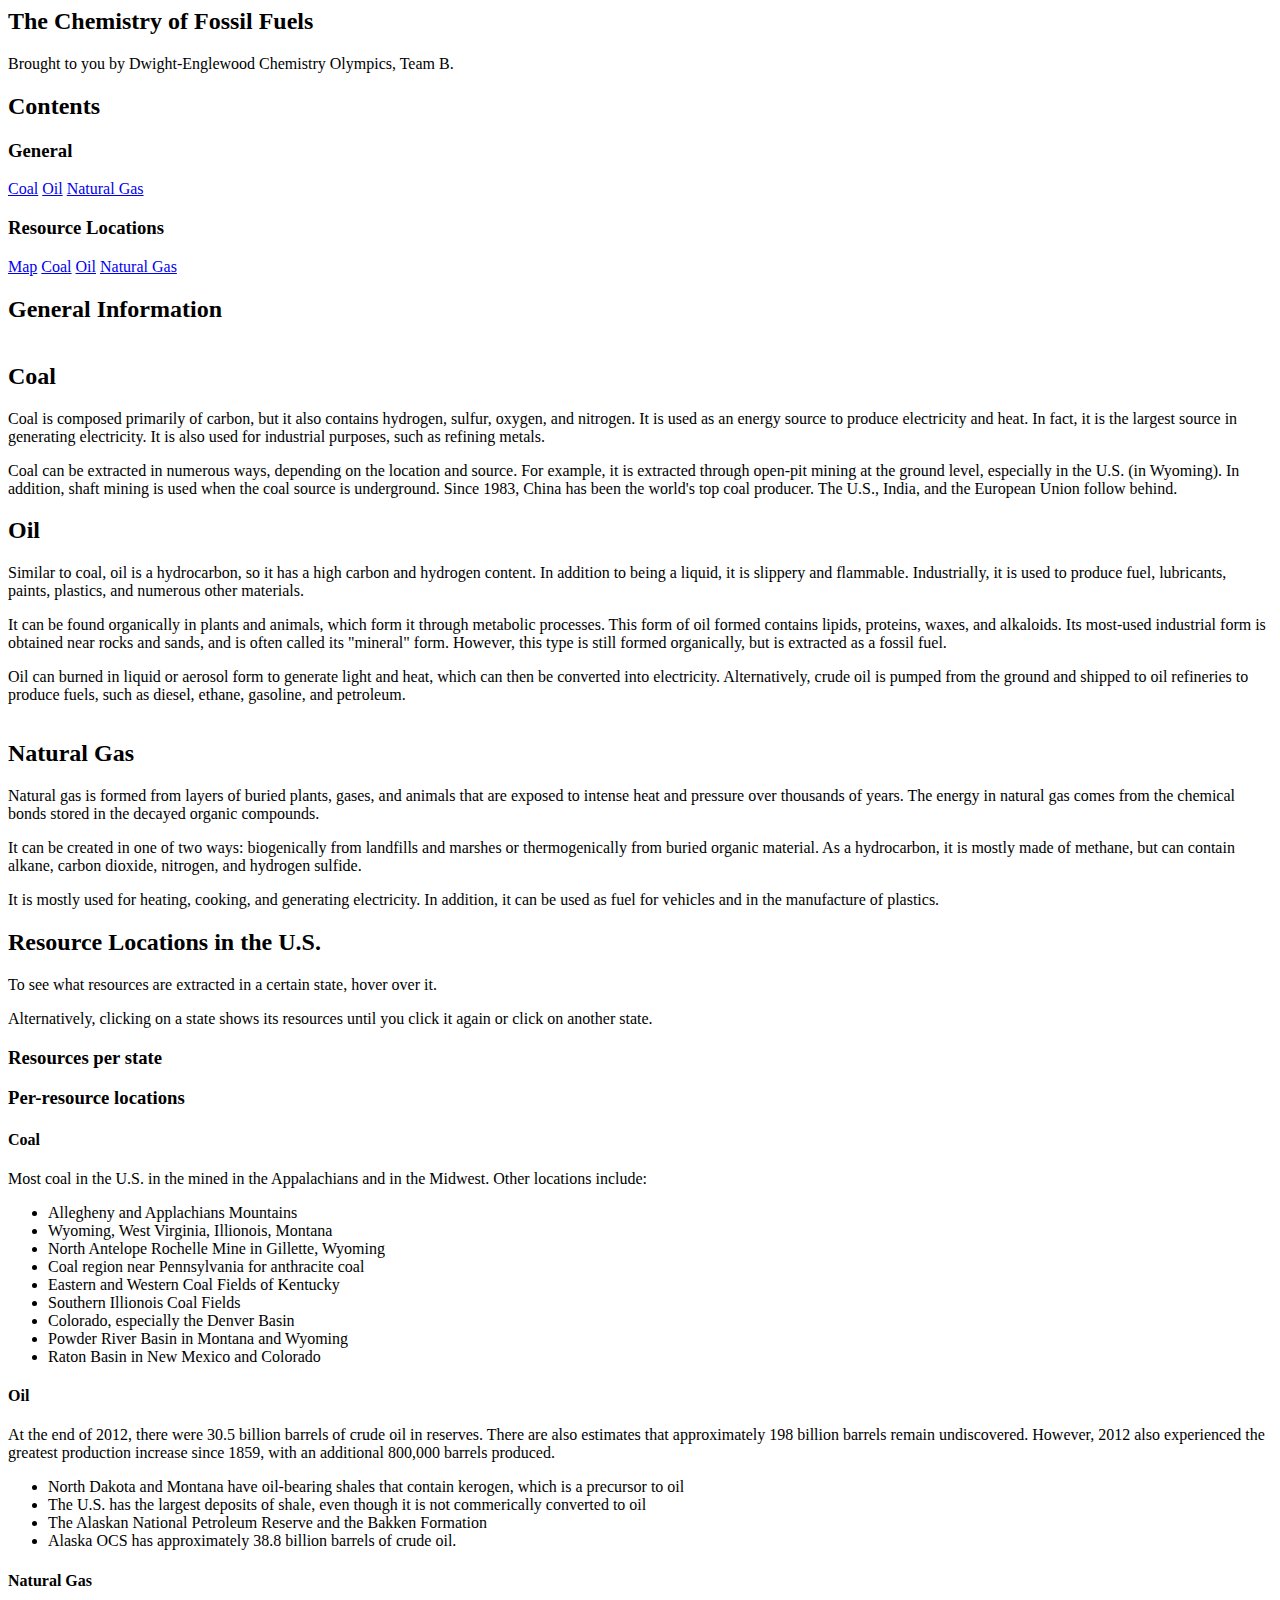
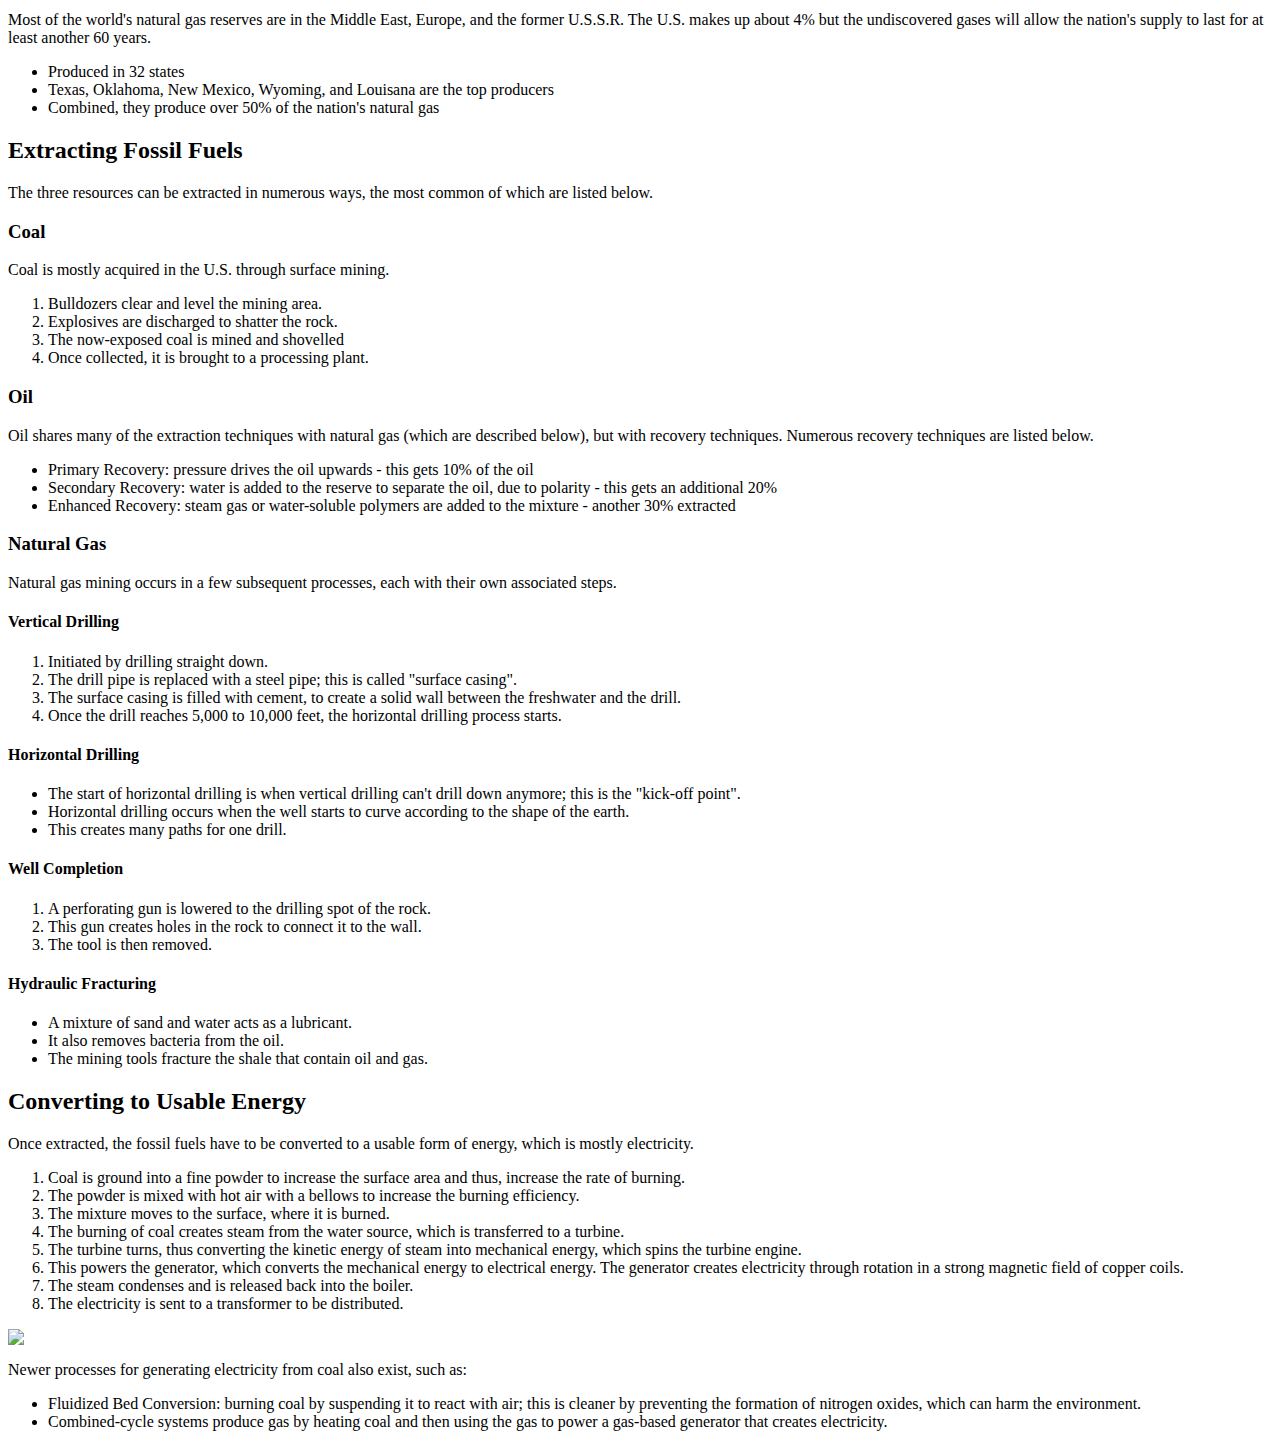
==== pages/index.html @ 3da706d2 "Added the conversion process for coal" ====
<body class="landing">
	<!-- Banner -->
	<section id="banner">
		<div class="inner">
			<h2>The Chemistry of Fossil Fuels</h2>
			<p>Brought to you by Dwight-Englewood Chemistry Olympics, Team B.</p>
		</div>
	</section>
	<section id = "contents" class = "wrapper style1">
		<div class = "container">
			<header>
				<h2>Contents</h2>
			</header>
			<section>
				<div class = "row">
					<div class = "4u 12u$(medium) contents-table float-left">
						<h3>General</h3>
						<a href = "#general-coal">Coal</a>
						<a href = "#general-oil">Oil</a>
						<a href = "#general-gas">Natural Gas</a>
					</div>
					<div class = "4u 12u$(medium) contents-table float-left">
						<h3>Resource Locations</h3>
						<a href = "#us-map">Map</a>
						<a href = "#locations-coal">Coal</a>
						<a href = "#locations-oil">Oil</a>
						<a href = "#locations-gas">Natural Gas</a>
					</div>
				</div>
			</section>
		</div>
	</section>
	<section id="general" class="wrapper style2">
		<div class="container">
			<header>
				<h2>General Information</h2>
			</header>
			<section class="spotlight left" id = "general-coal">
				<div class="row 200%">
					<div class="4u 12u$(medium)">
						<span class="image fit"><img src="images/coal-lumps.jpg" alt="" /></span>
					</div>
					<div class="8u$ 12u$(medium)">
						<h2>Coal</h2>
						<p>Coal is composed primarily of carbon, but it also contains hydrogen, sulfur, oxygen, and nitrogen.
						It is used as an energy source to produce electricity and heat. In fact, it is the largest source in generating electricity. It is also used for industrial purposes, such as refining metals.</p>
						<p>Coal can be extracted in numerous ways, depending on the location and source. For example, it is extracted through open-pit mining at the ground level, especially in the U.S. (in Wyoming). In addition, shaft mining is used when the coal source is underground. Since 1983, China has been the world's top coal producer. The U.S., India, and the European Union follow behind.</p>
					</div>
				</div>
			</section>
			<section class="spotlight right" id = "general-oil">
				<div class="row 200%">
					<div class="8u 12u$(medium)">
						<h2>Oil</h2>
						<p>Similar to coal, oil is a hydrocarbon, so it has a high carbon and hydrogen content. In addition to being a liquid, it is slippery and flammable.
						Industrially, it is used to produce fuel, lubricants, paints, plastics, and numerous other materials.</p>
						<p>It can be found organically in plants and animals, which form it through metabolic processes. This form of oil formed contains lipids, proteins, waxes, and alkaloids.
						Its most-used industrial form is obtained near rocks and sands, and is often called its "mineral" form. However, this type is still formed organically, but is extracted as a fossil fuel.</p>
						<p>Oil can burned in liquid or aerosol form to generate light and heat, which can then be converted into electricity. Alternatively, crude oil is pumped from the ground and shipped to oil refineries to produce fuels, such as diesel, ethane, gasoline, and petroleum.</p>
					</div>
					<div class="4u$ 12u$(medium) important(medium)">
						<span class="image fit"><img src="images/oil-well.jpg" alt="" /></span>
					</div>
				</div>
			</section>
			<section class="spotlight left" id = "general-gas">
				<div class="row 200%">
					<div class="4u$ 12u$(medium) important(medium)">
						<span class="image fit"><img src="images/gas-mine.jpg" alt="" /></span>
					</div>
					<div class="8u 12u$(medium)">
						<h2>Natural Gas</h2>
						<p>Natural gas is formed from layers of buried plants, gases, and animals that are exposed to intense heat and pressure over thousands of years.
						The energy in natural gas comes from the chemical bonds stored in the decayed organic compounds.</p>
						<p>It can be created in one of two ways: biogenically from landfills and marshes or thermogenically from buried organic material.
						As a hydrocarbon, it is mostly made of methane, but can contain alkane, carbon dioxide, nitrogen, and hydrogen sulfide.</p>
						<p>It is mostly used for heating, cooking, and generating electricity. In addition, it can be used as fuel for vehicles and in the manufacture of plastics.</p>
					</div>
				</div>
			</section>
		</div>
	</section>
	<section id = "locations" class = "wrapper style1">
		<div class = "container">
			<header>
				<h2>Resource Locations in the U.S.</h2>
				<p>To see what resources are extracted in a certain state, hover over it.</p>
				<p>Alternatively, clicking on a state shows its resources until you click it again or click on another state.</p>
			</header>
			<div class = "row">
				<div id = "state-info"></div>
				<div id = "us-map"></div>
			</div>
			<div class = "row">
				<h3 class = "6u float-left">Resources per state</h3>
				<h3 class = "6u float-right">Per-resource locations</h3>
			</div>
			<div class = "row">
				<div id = "state-info-all" class = "expanding-group 6u float-left"></div>
				<div id = "name-info-all" class = "6u float-right">
					<div id = "locations-coal">
						<h4>Coal</h4>
						<p>Most coal in the U.S. in the mined in the Appalachians and in the Midwest. Other locations include:</p>
						<ul>
							<li>Allegheny and Applachians Mountains</li>
							<li>Wyoming, West Virginia, Illionois, Montana</li>
							<li>North Antelope Rochelle Mine in Gillette, Wyoming</li>
							<li>Coal region near Pennsylvania for anthracite coal</li>
							<li>Eastern and Western Coal Fields of Kentucky</li>
							<li>Southern Illionois Coal Fields</li>
							<li>Colorado, especially the Denver Basin</li>
							<li>Powder River Basin in Montana and Wyoming</li>
							<li>Raton Basin in New Mexico and Colorado</li>
						</ul>
					</div>
					<div id = "locations-oil">
						<h4>Oil</h4>
						<p>At the end of 2012, there were 30.5 billion barrels of crude oil in reserves. There are also estimates that approximately 198 billion barrels remain undiscovered. However, 2012 also experienced the greatest production increase since 1859, with an additional 800,000 barrels produced.</p>
						<ul>
							<li>North Dakota and Montana have oil-bearing shales that contain kerogen, which is a precursor to oil</li>
							<li>The U.S. has the largest deposits of shale, even though it is not commerically converted to oil</li>
							<li>The Alaskan National Petroleum Reserve and the Bakken Formation</li>
							<li>Alaska OCS has approximately 38.8 billion barrels of crude oil.</li>
						</ul>
					</div>
					<div id = "locations-gas">
						<h4>Natural Gas</h4>
						<p>Most of the world's natural gas reserves are in the Middle East, Europe, and the former U.S.S.R. The U.S. makes up about 4% but the undiscovered gases will allow the nation's supply to last for at least another 60 years.</p>
						<ul>
							<li>Produced in 32 states</li>
							<li>Texas, Oklahoma, New Mexico, Wyoming, and Louisana are the top producers</li>
							<li>Combined, they produce over 50% of the nation's natural gas</li>
						</ul>
					</div>
				</div>
			</div>
		</div>
		<script src = "js/raphael-min.js"></script>
		<script src = "js/usmap.js"></script>
		<script src = "js/load-map.js"></script>
	</section>
	<section id = "extraction" class = "wrapper style3">
		<div class = "container">
			<header>
				<h2>Extracting Fossil Fuels</h2>
				<p>The three resources can be extracted in numerous ways, the most common of which are listed below.</p>
			</header>
			<section id = "extraction-coal" class = "12u">
				<h3>Coal</h3>
				<p>Coal is mostly acquired in the U.S. through surface mining.</p>
				<ol>
					<li>Bulldozers clear and level the mining area.</li>
					<li>Explosives are discharged to shatter the rock.</li>
					<li>The now-exposed coal is mined and shovelled</li>
					<li>Once collected, it is brought to a processing plant.</li>
				</ol>
			</section>
			<section id = "extraction-oil" class = "12u">
				<h3>Oil</h3>
				<p>Oil shares many of the extraction techniques with natural gas (which are described below), but with recovery techniques. Numerous recovery techniques are listed below.</p>
				<ul>
					<li>Primary Recovery: pressure drives the oil upwards - this gets 10% of the oil</li>
					<li>Secondary Recovery: water is added to the reserve to separate the oil, due to polarity - this gets an additional 20%</li>
					<li>Enhanced Recovery: steam gas or water-soluble polymers are added to the mixture - another 30% extracted</li>
				</ul>
			</section>
			<section id = "extraction-gas" class = "12u">
				<h3>Natural Gas</h3>
				<p>Natural gas mining occurs in a few subsequent processes, each with their own associated steps.</p>
				<div class = "row">
					<h4>Vertical Drilling</h4>
					<ol>
						<li>Initiated by drilling straight down.</li>
						<li>The drill pipe is replaced with a steel pipe; this is called "surface casing".</li>
						<li>The surface casing is filled with cement, to create a solid wall between the freshwater and the drill.</li>
						<li>Once the drill reaches 5,000 to 10,000 feet, the horizontal drilling process starts.</li>
					</ol>
				</div>
				<div class = "row">
					<h4>Horizontal Drilling</h4>
					<ul>
						<li>The start of horizontal drilling is when vertical drilling can't drill down anymore; this is the "kick-off point".</li>
						<li>Horizontal drilling occurs when the well starts to curve according to the shape of the earth.</li>
						<li>This creates many paths for one drill.</li>
					</ul>
				</div>
				<div class = "row">
					<h4>Well Completion</h4>
					<ol>
						<li>A perforating gun is lowered to the drilling spot of the rock.</li>
						<li>This gun creates holes in the rock to connect it to the wall.</li>
						<li>The tool is then removed.</li>
					</ol>
				</div>
				<div class = "row">
					<h4>Hydraulic Fracturing</h4>
					<ul>
						<li>A mixture of sand and water acts as a lubricant.</li>
						<li>It also removes bacteria from the oil.</li>
						<li>The mining tools fracture the shale that contain oil and gas.</li>
					</ul>
				</div>
			</section>
		</div>
	</section>
	<section id = "conversion" class = "wrapper style1">
		<div class = "container">
		<header>
			<h2>Converting to Usable Energy</h2>
			<p>Once extracted, the fossil fuels have to be converted to a usable form of energy, which is mostly electricity.</p>
			<section id = "conversion-coal" class = "12u">
				<ol>
					<li>Coal is ground into a fine powder to increase the surface area and thus, increase the rate of burning.</li>
					<li>The powder is mixed with hot air with a bellows to increase the burning efficiency.</li>
					<li>The mixture moves to the surface, where it is burned.</li>
					<li>The burning of coal creates steam from the water source, which is transferred to a turbine.</li>
					<li>The turbine turns, thus converting the kinetic energy of steam into mechanical energy, which spins the turbine engine.</li>
					<li>This powers the generator, which converts the mechanical energy to electrical energy. The generator creates electricity through rotation in a strong magnetic field of copper coils.</li>
					<li>The steam condenses and is released back into the boiler.</li>
					<li>The electricity is sent to a transformer to be distributed.</li>
				</ol>
			<img src = "images/converting-coal.jpg"/>
			<p>Newer processes for generating electricity from coal also exist, such as:</p>
			<ul>
				<li>Fluidized Bed Conversion: burning coal by suspending it to react with air; this is cleaner by preventing the formation of nitrogen oxides, which can harm the environment.</li>
				<li>Combined-cycle systems produce gas by heating coal and then using the gas to power a gas-based generator that creates electricity.</li>
			</ul>
			</section>
		</header>
		</div>
	</section>
</body>
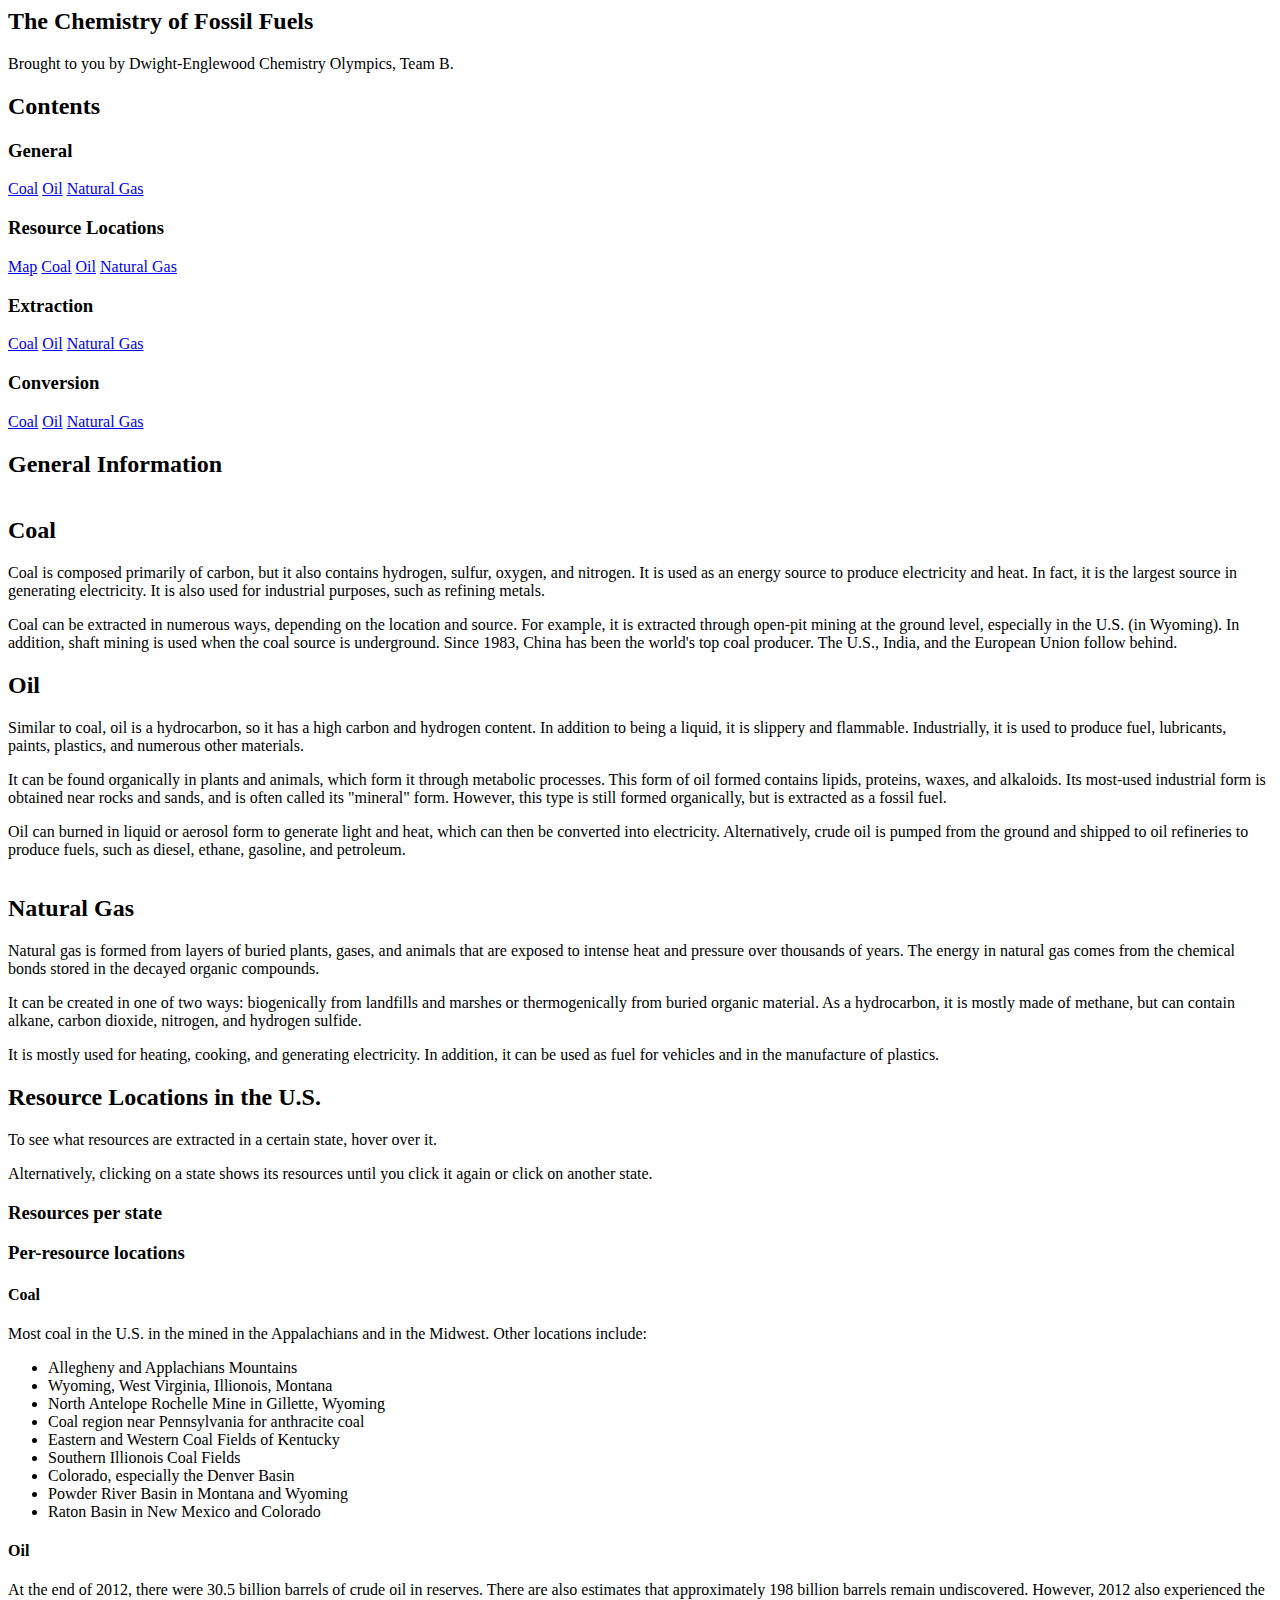
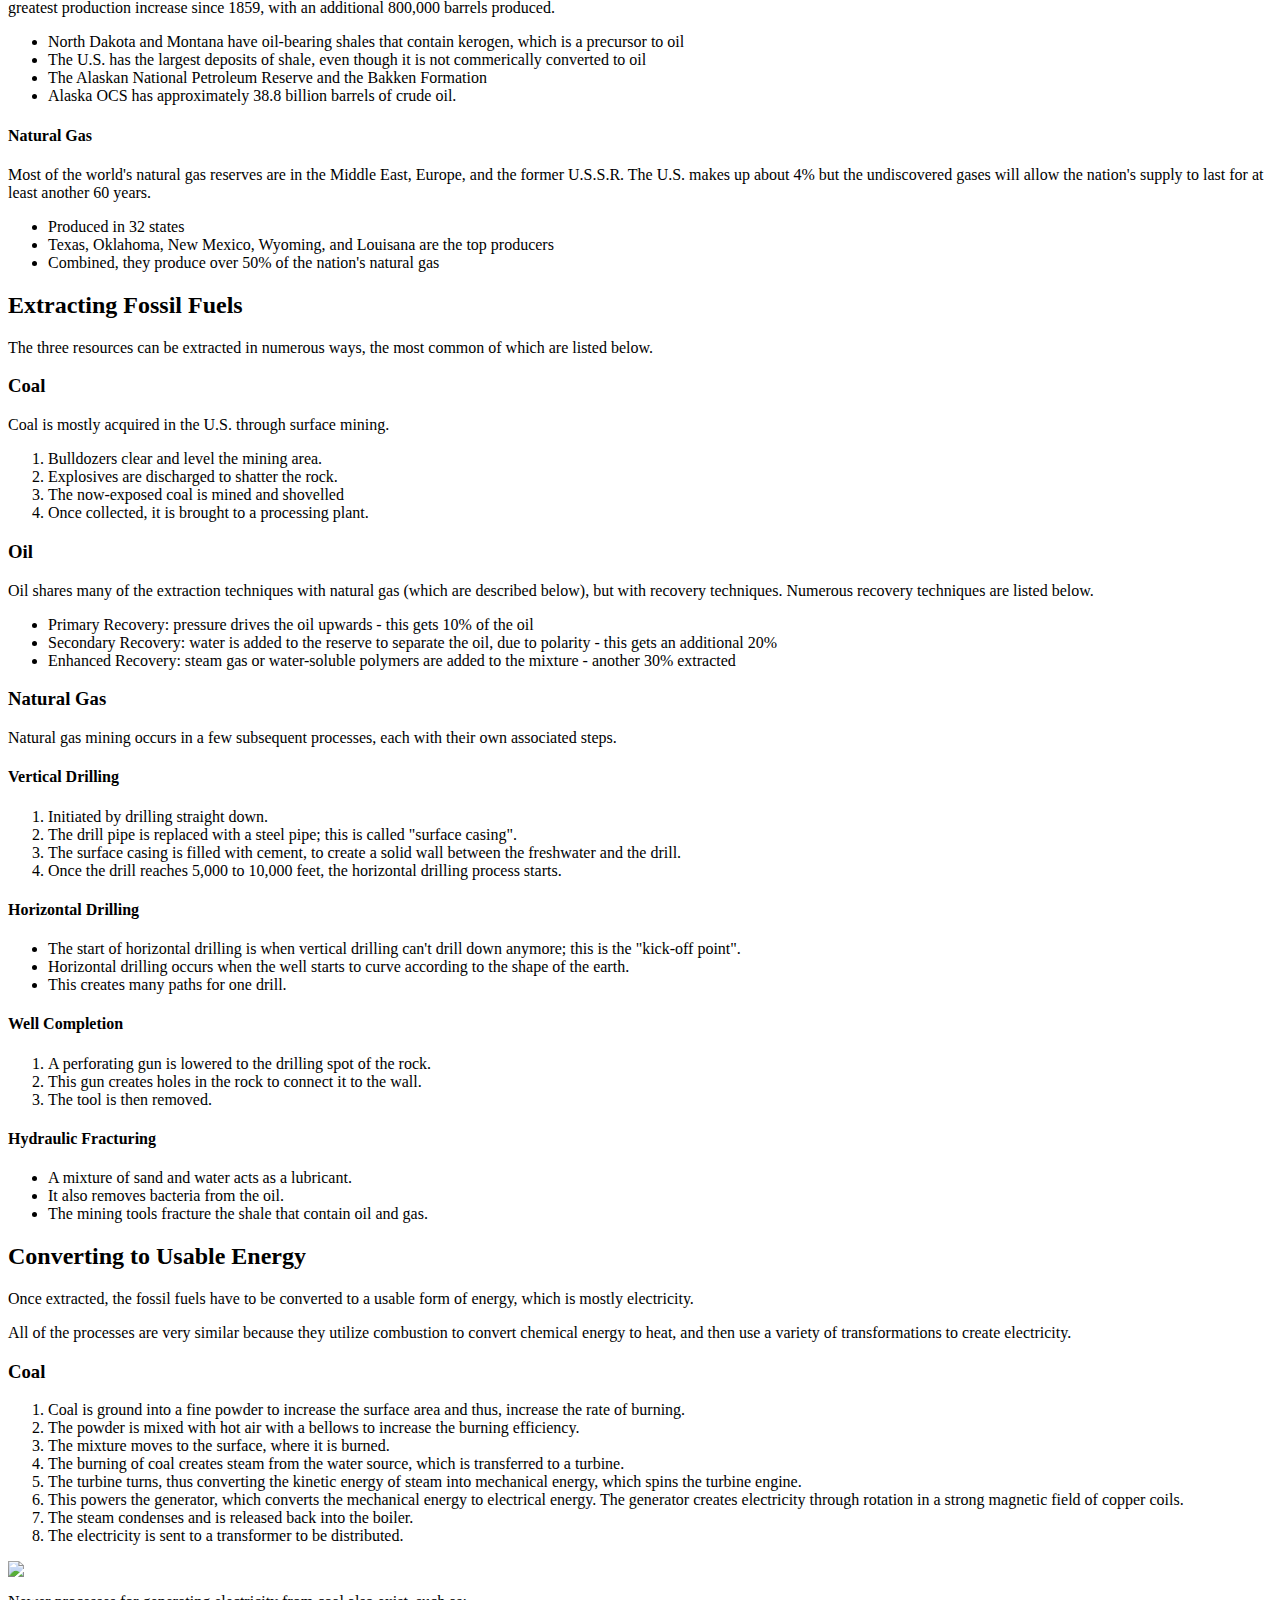
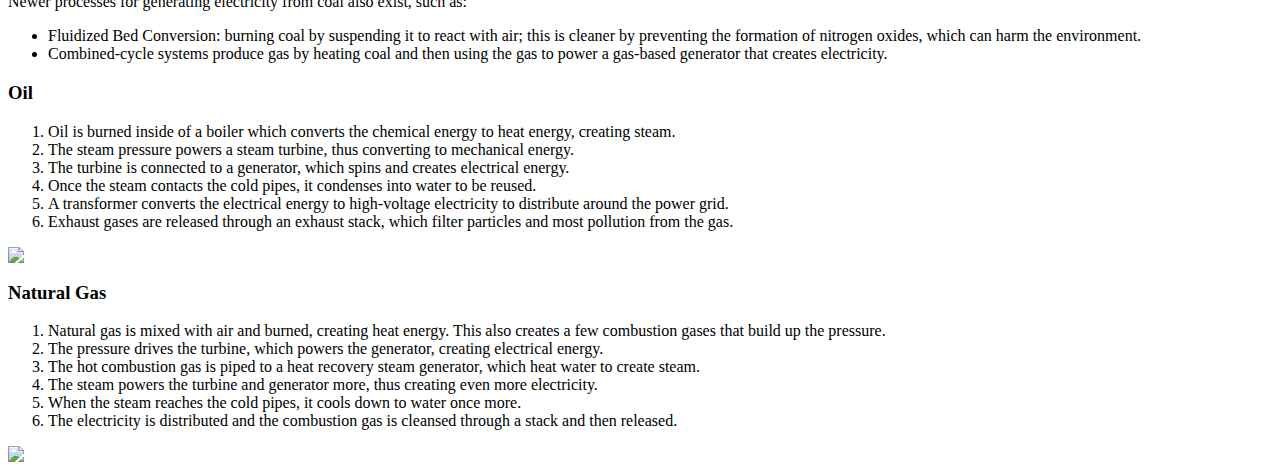
==== commit ad535252: "Finished conversion section" ====
--- a/pages/index.html
+++ b/pages/index.html
@@ -25,6 +25,20 @@
 						<a href = "#locations-coal">Coal</a>
 						<a href = "#locations-oil">Oil</a>
 						<a href = "#locations-gas">Natural Gas</a>
+					</div>
+					<div class = "4u 12u$(medium) contents-table float-left">
+						<h3>Extraction</h3>
+						<a href="#extraction-coal">Coal</a>
+						<a href="#extraction-oil">Oil</a>
+						<a href="#extraction-gas">Natural Gas</a>
+					</div>
+				</div>
+				<div class = "row">
+					<div class = "4u 12u$(medium) contents-table float-left">
+						<h3>Conversion</h3>
+						<a href="#conversion-coal">Coal</a>
+						<a href="#conversion-oil">Oil</a>
+						<a href="#conversion-gas">Natural Gas</a>
 					</div>
 				</div>
 			</section>
@@ -208,7 +222,9 @@
 		<header>
 			<h2>Converting to Usable Energy</h2>
 			<p>Once extracted, the fossil fuels have to be converted to a usable form of energy, which is mostly electricity.</p>
+			<p>All of the processes are very similar because they utilize combustion to convert chemical energy to heat, and then use a variety of transformations to create electricity.</p>
 			<section id = "conversion-coal" class = "12u">
+				<h3>Coal</h4>
 				<ol>
 					<li>Coal is ground into a fine powder to increase the surface area and thus, increase the rate of burning.</li>
 					<li>The powder is mixed with hot air with a bellows to increase the burning efficiency.</li>
@@ -219,12 +235,36 @@
 					<li>The steam condenses and is released back into the boiler.</li>
 					<li>The electricity is sent to a transformer to be distributed.</li>
 				</ol>
-			<img src = "images/converting-coal.jpg"/>
-			<p>Newer processes for generating electricity from coal also exist, such as:</p>
-			<ul>
-				<li>Fluidized Bed Conversion: burning coal by suspending it to react with air; this is cleaner by preventing the formation of nitrogen oxides, which can harm the environment.</li>
-				<li>Combined-cycle systems produce gas by heating coal and then using the gas to power a gas-based generator that creates electricity.</li>
-			</ul>
+				<img src = "images/converting-coal.jpg"/>
+				<p>Newer processes for generating electricity from coal also exist, such as:</p>
+				<ul>
+					<li>Fluidized Bed Conversion: burning coal by suspending it to react with air; this is cleaner by preventing the formation of nitrogen oxides, which can harm the environment.</li>
+					<li>Combined-cycle systems produce gas by heating coal and then using the gas to power a gas-based generator that creates electricity.</li>
+				</ul>
+			</section>
+			<section id = "conversion-oil" class = "12u">
+				<h3>Oil</h3>
+				<ol>
+					<li>Oil is burned inside of a boiler which converts the chemical energy to heat energy, creating steam.</li>
+					<li>The steam pressure powers a steam turbine, thus converting to mechanical energy.</li>
+					<li>The turbine is connected to a generator, which spins and creates electrical energy.</li>
+					<li>Once the steam contacts the cold pipes, it condenses into water to be reused.</li>
+					<li>A transformer converts the electrical energy to high-voltage electricity to distribute around the power grid.</li>
+					<li>Exhaust gases are released through an exhaust stack, which filter particles and most pollution from the gas.</li>
+				</ol>
+				<img src = "images/converting-oil.png"/>
+			</section>
+			<section id = "conversion-gas" class = "12u">
+				<h3>Natural Gas</h3>
+				<ol>
+					<li>Natural gas is mixed with air and burned, creating heat energy. This also creates a few combustion gases that build up the pressure.</li>
+					<li>The pressure drives the turbine, which powers the generator, creating electrical energy.</li>
+					<li>The hot combustion gas is piped to a heat recovery steam generator, which heat water to create steam.</li>
+					<li>The steam powers the turbine and generator more, thus creating even more electricity.</li>
+					<li>When the steam reaches the cold pipes, it cools down to water once more.</li>
+					<li>The electricity is distributed and the combustion gas is cleansed through a stack and then released.</li>
+				</ol>
+				<img src = "images/converting-gas.jpg"/>
 			</section>
 		</header>
 		</div>
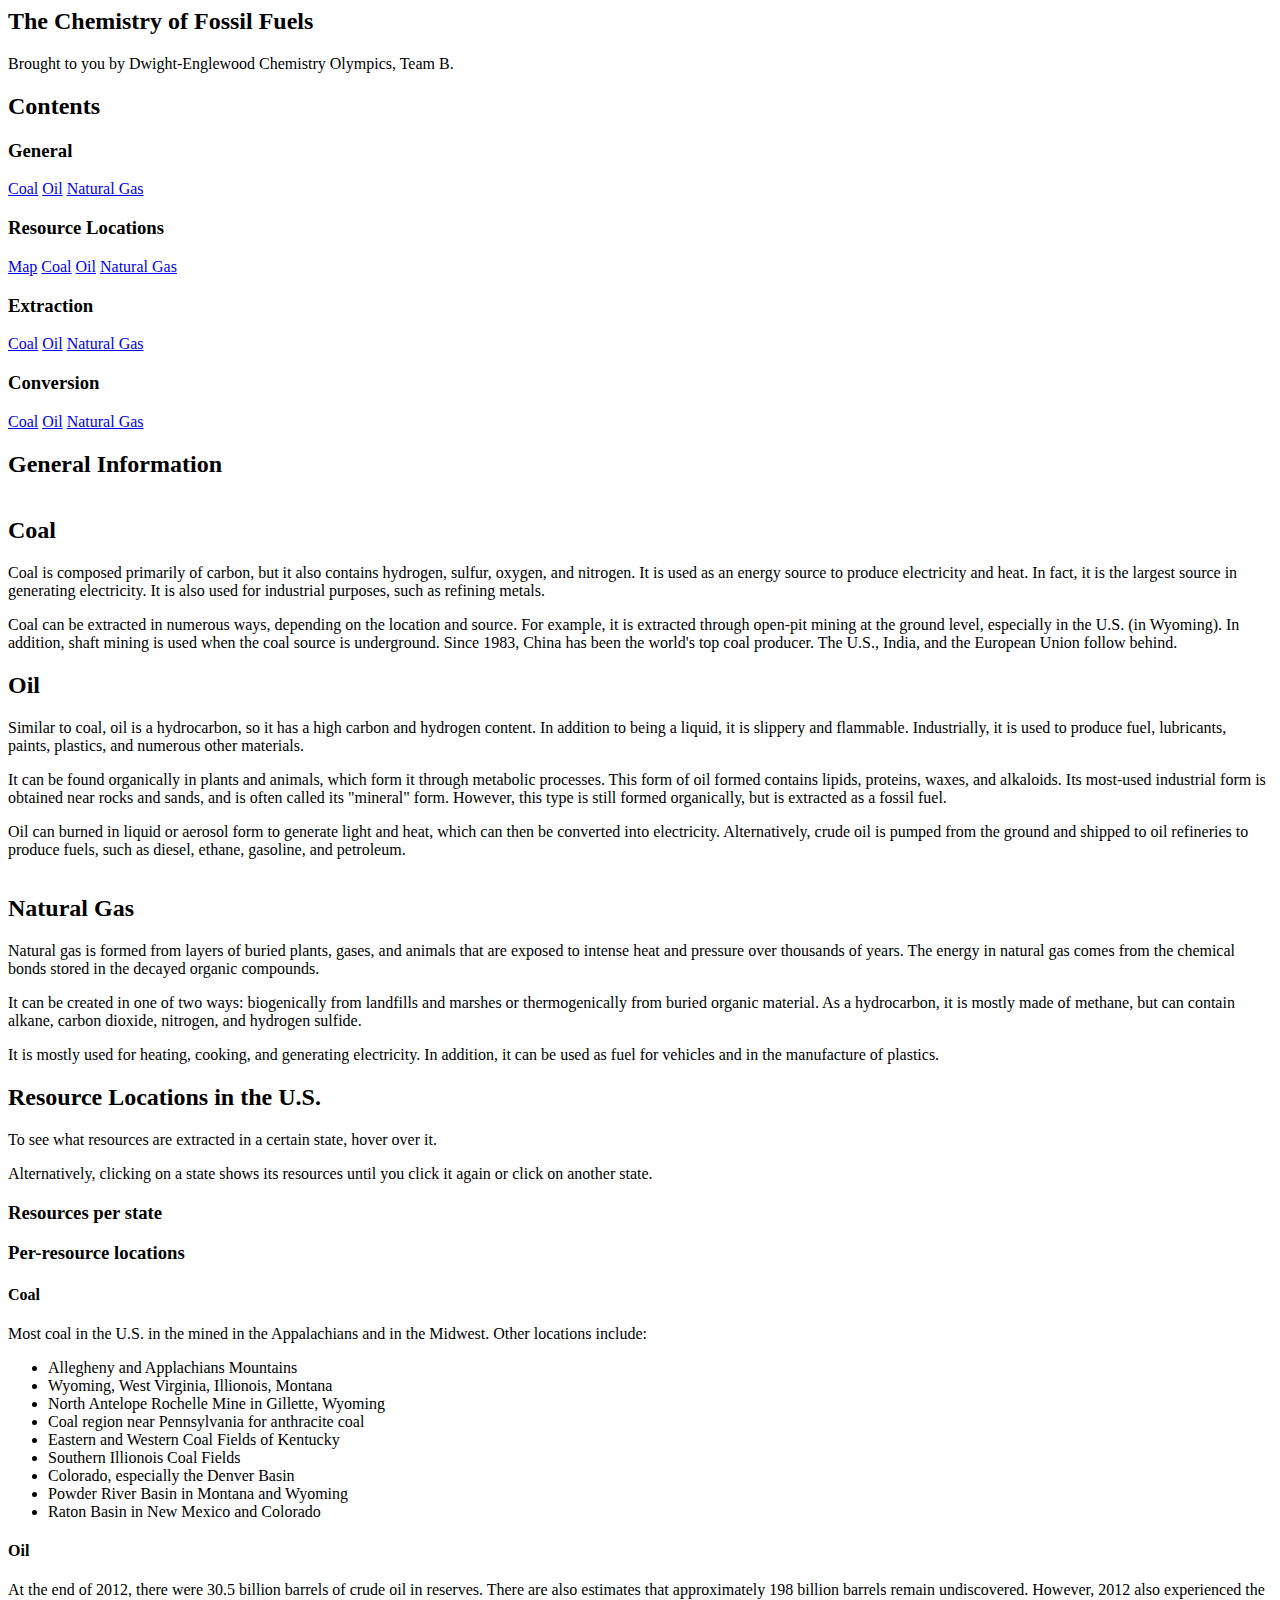
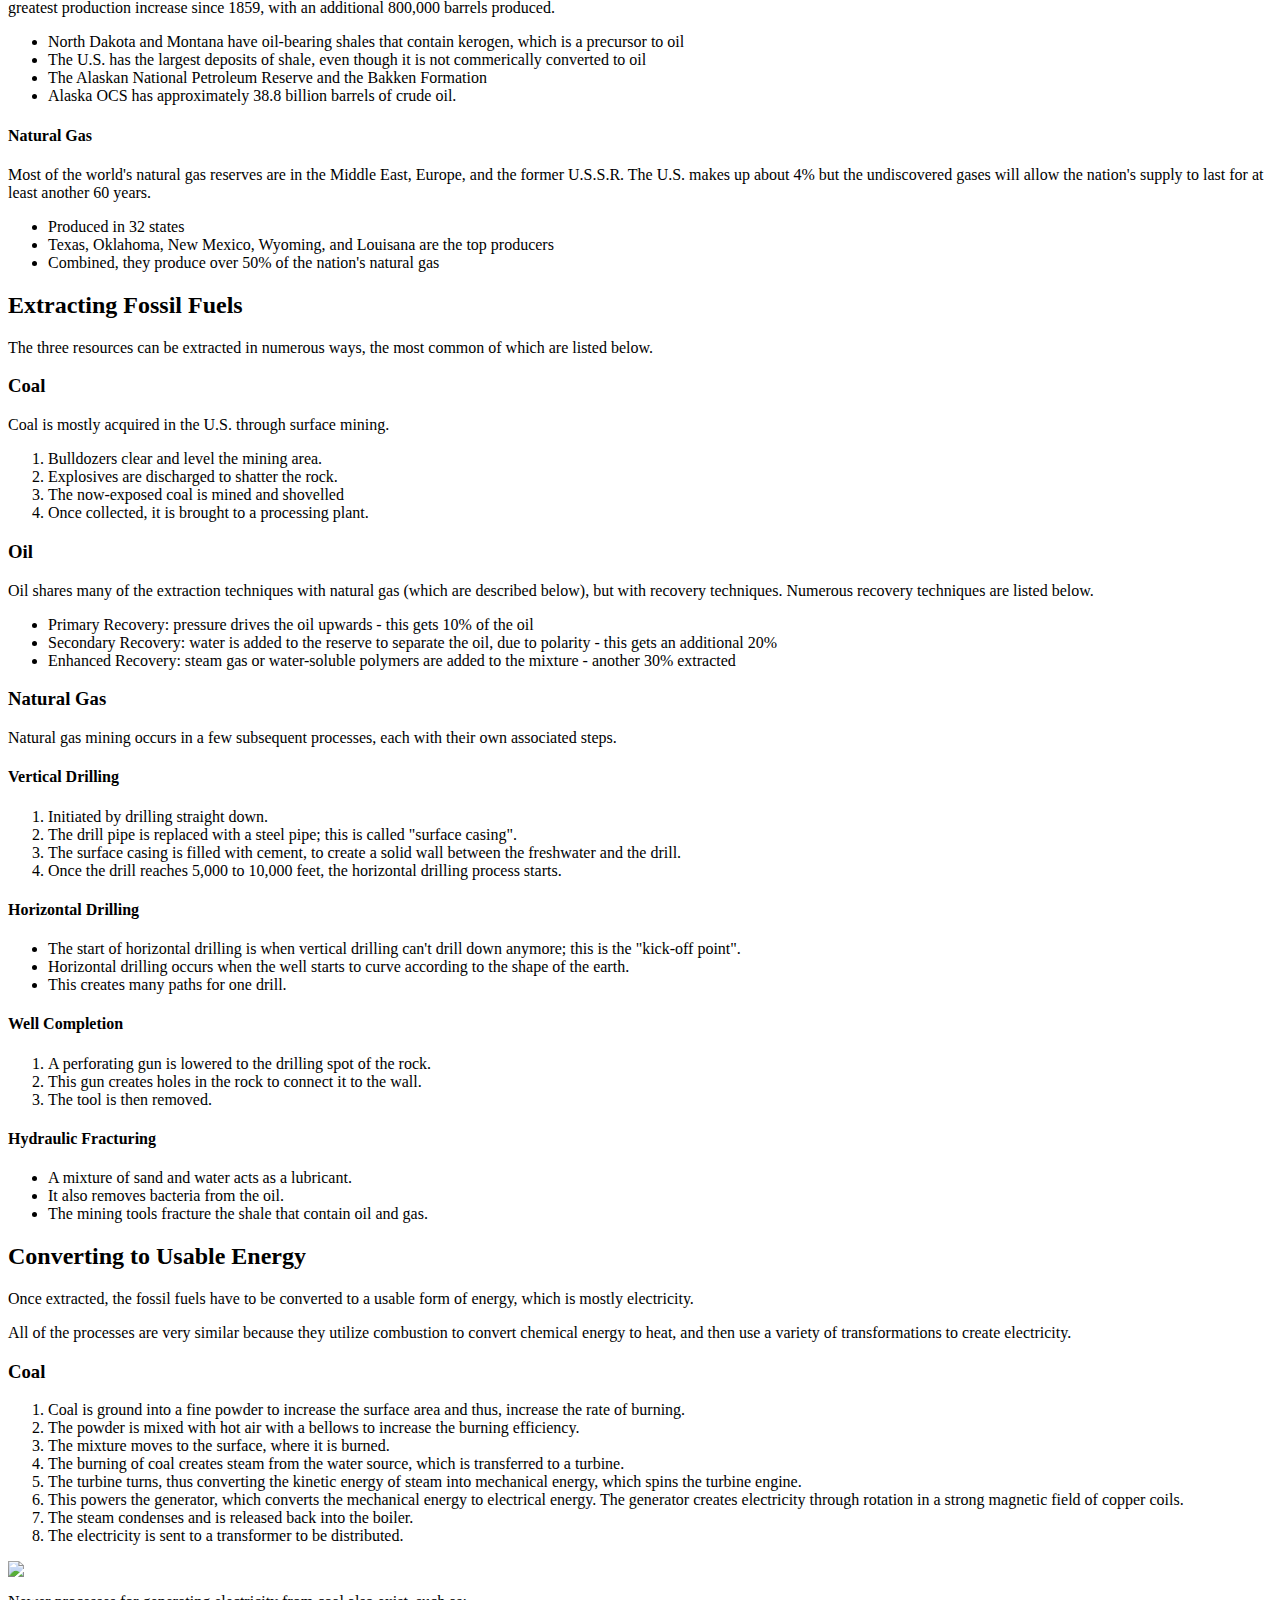
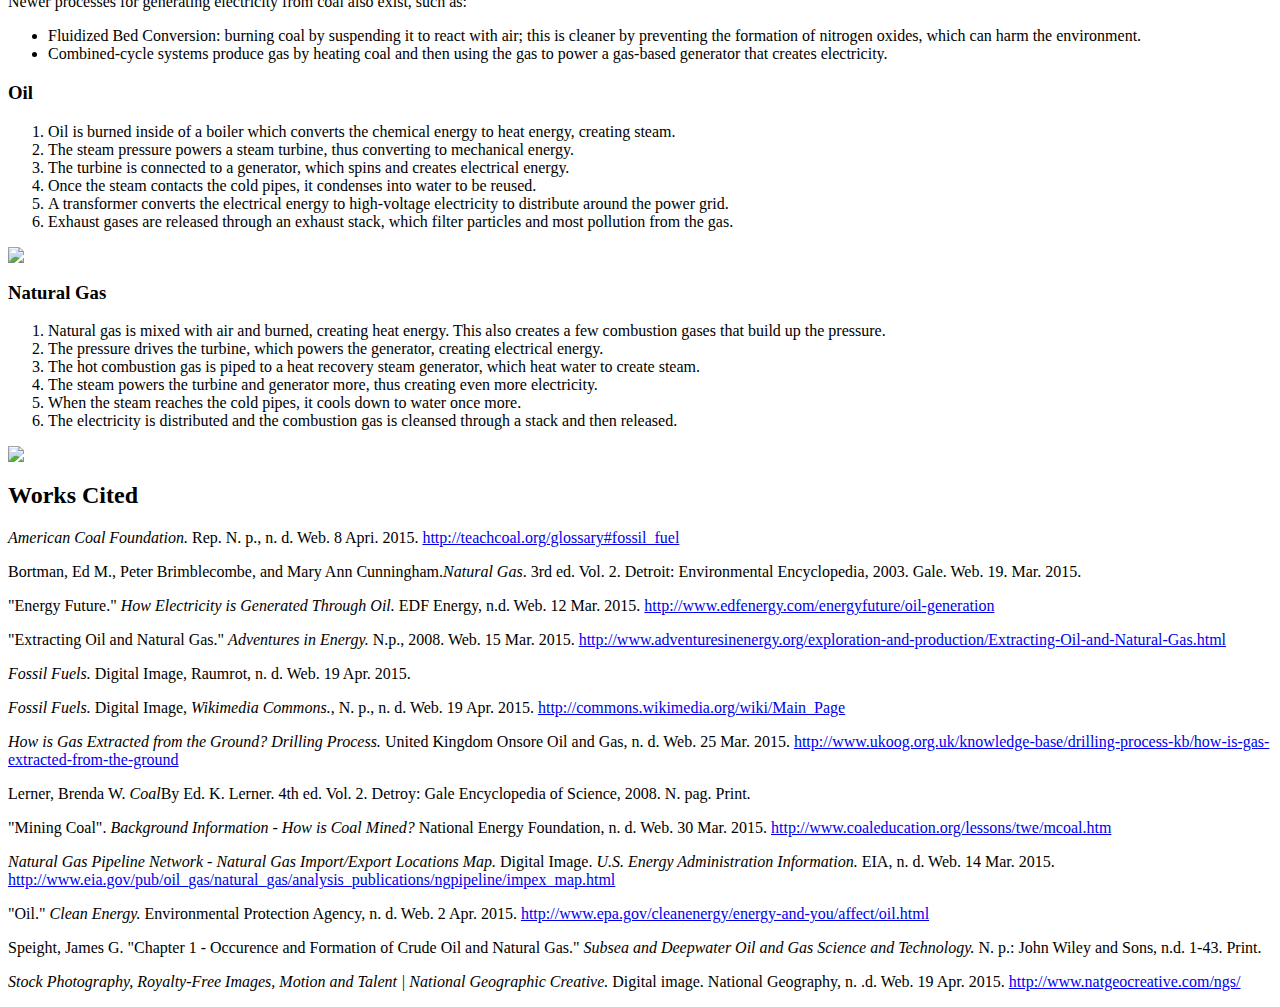
==== commit 8bf91a60: "Added bibliography to the bottom" ====
--- a/pages/index.html
+++ b/pages/index.html
@@ -269,4 +269,36 @@
 		</header>
 		</div>
 	</section>
+	<section id = "bibliography" class = "wrapper style4">
+		<div class = "container">
+			<header>
+				<h2>Works Cited</h2>
+			</header>
+			<p class="citation"><i>American Coal Foundation.</i> Rep. N. p., n. d. Web. 8 Apri. 2015. <a href = "http://teachcoal.org/glossary#fossil_fuel">http://teachcoal.org/glossary#fossil_fuel</a></p>
+
+			<p class="citation">Bortman, Ed M., Peter Brimblecombe, and Mary Ann Cunningham.<i>Natural Gas</i>. 3rd ed. Vol. 2. Detroit: Environmental Encyclopedia, 2003. Gale. Web. 19. Mar. 2015.</p>
+
+			<p class="citation">"Energy Future." <i>How Electricity is Generated Through Oil.</i> EDF Energy, n.d. Web. 12 Mar. 2015. <a href = "http://www.edfenergy.com/energyfuture/oil-generation">http://www.edfenergy.com/energyfuture/oil-generation</a></p>
+
+			<p class="citation">"Extracting Oil and Natural Gas." <i>Adventures in Energy.</i> N.p., 2008. Web. 15 Mar. 2015. <a href = "http://www.adventuresinenergy.org/exploration-and-production/Extracting-Oil-and-Natural-Gas.html">http://www.adventuresinenergy.org/exploration-and-production/Extracting-Oil-and-Natural-Gas.html</a></p>
+
+			<p class="citation"><i>Fossil Fuels.</i> Digital Image, Raumrot, n. d. Web. 19 Apr. 2015.</p>
+
+			<p class="citation"><i>Fossil Fuels.</i> Digital Image, <i>Wikimedia Commons.</i>, N. p., n. d. Web. 19 Apr. 2015. <a href = "http://commons.wikimedia.org/wiki/Main_Page">http://commons.wikimedia.org/wiki/Main_Page</a></p>
+
+			<p class="citation"><i>How is Gas Extracted from the Ground? Drilling Process.</i> United Kingdom Onsore Oil and Gas, n. d. Web. 25 Mar. 2015. <a href = "http://www.ukoog.org.uk/knowledge-base/drilling-process-kb/how-is-gas-extracted-from-the-ground">http://www.ukoog.org.uk/knowledge-base/drilling-process-kb/how-is-gas-extracted-from-the-ground</a></p>
+
+			<p class="citation">Lerner, Brenda W. <i>Coal</i>By Ed. K. Lerner. 4th ed. Vol. 2. Detroy: Gale Encyclopedia of Science, 2008. N. pag. Print.</p>
+
+			<p class="citation">"Mining Coal". <i>Background Information - How is Coal Mined?</i> National Energy Foundation, n. d. Web. 30 Mar. 2015. <a href ="http://www.coaleducation.org/lessons/twe/mcoal.htm">http://www.coaleducation.org/lessons/twe/mcoal.htm</a></p>
+
+			<p class="citation"><i>Natural Gas Pipeline Network - Natural Gas Import/Export Locations Map.</i> Digital Image. <i>U.S. Energy Administration Information.</i> EIA, n. d. Web. 14 Mar. 2015. <a href="http://www.eia.gov/pub/oil_gas/natural_gas/analysis_publications/ngpipeline/impex_map.html">http://www.eia.gov/pub/oil_gas/natural_gas/analysis_publications/ngpipeline/impex_map.html</a></p>
+
+			<p class="citation">"Oil." <i>Clean Energy.</i> Environmental Protection Agency, n. d. Web. 2 Apr. 2015. <a href="http://www.epa.gov/cleanenergy/energy-and-you/affect/oil.html">http://www.epa.gov/cleanenergy/energy-and-you/affect/oil.html</a></p>
+
+			<p class="citation">Speight, James G. "Chapter 1 - Occurence and Formation of Crude Oil and Natural Gas." <i>Subsea and Deepwater Oil and Gas Science and Technology.</i> N. p.: John Wiley and Sons, n.d. 1-43. Print.</p>
+
+			<p class="citation"><i>Stock Photography, Royalty-Free Images, Motion and Talent | National Geographic Creative.</i> Digital image. National Geography, n. .d. Web. 19 Apr. 2015. <a href="http://www.natgeocreative.com/ngs/">http://www.natgeocreative.com/ngs/</a></p>
+		</div>
+	</section>
 </body>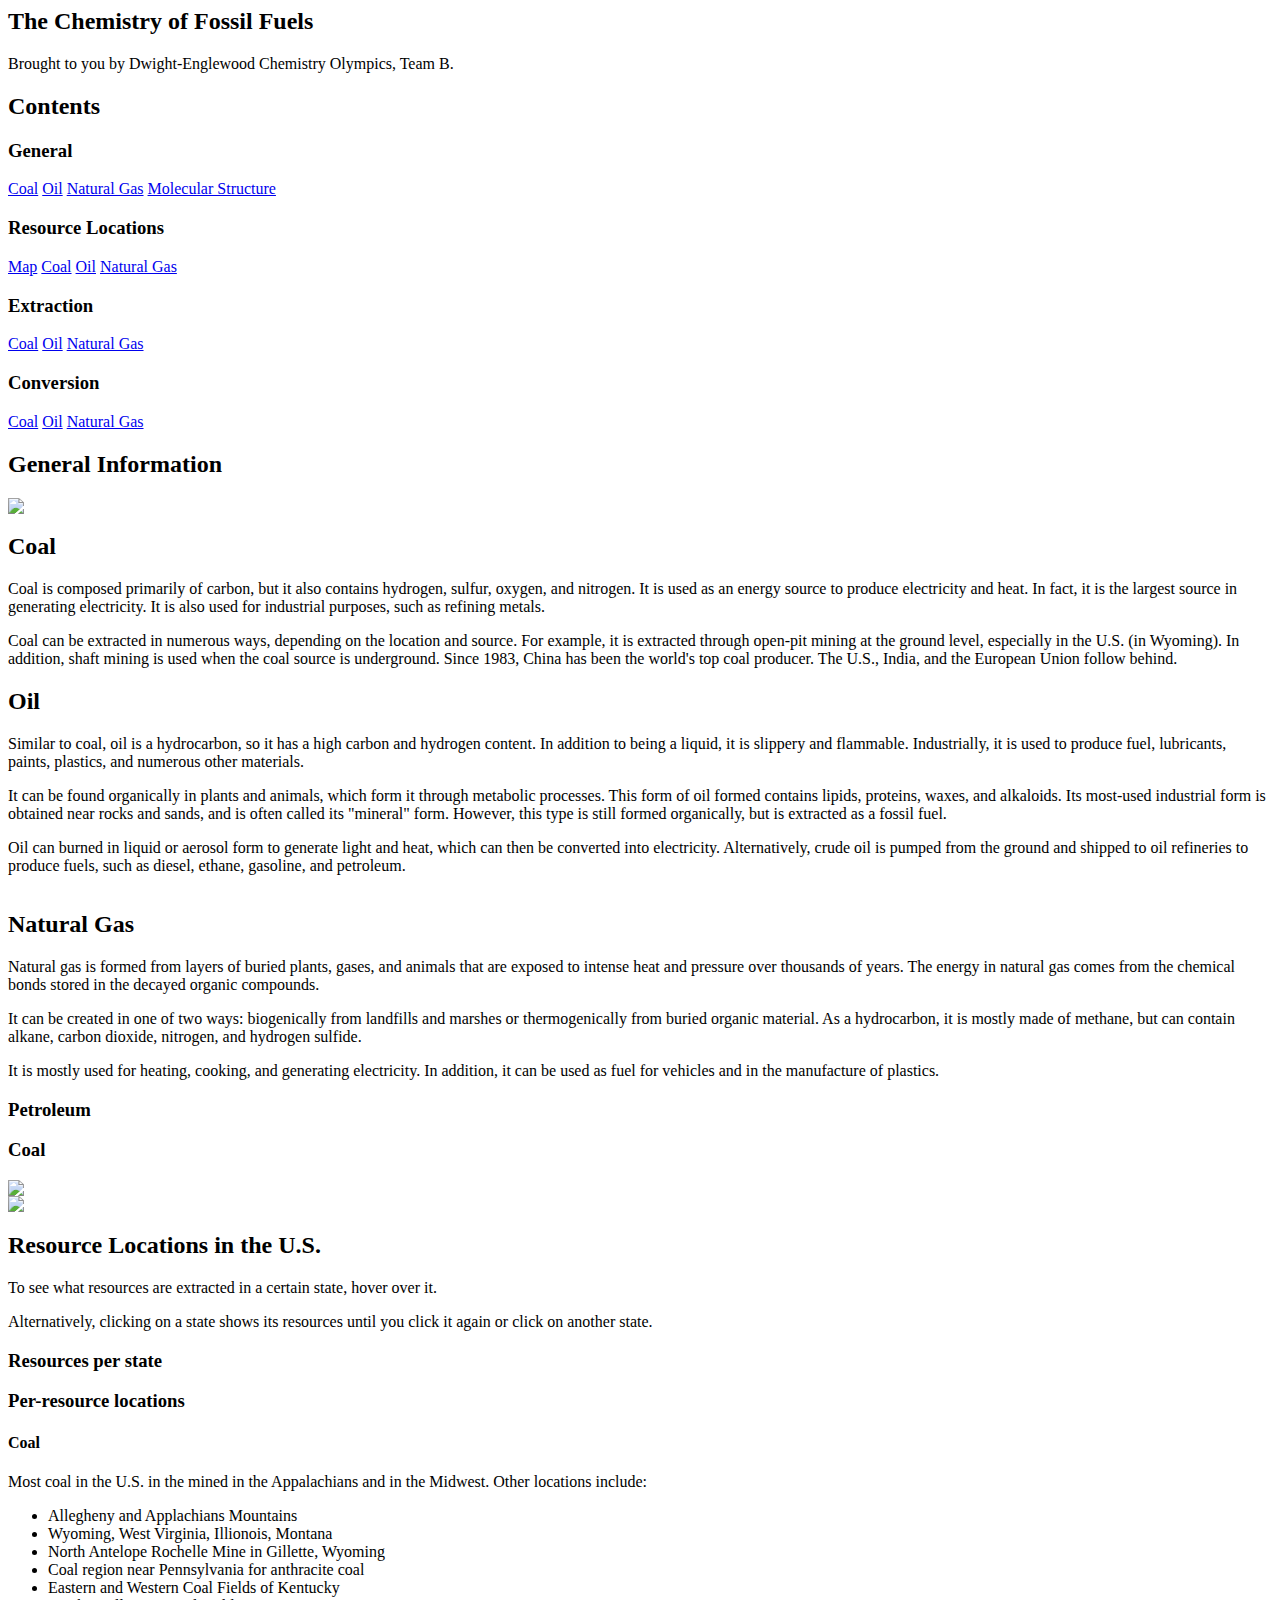
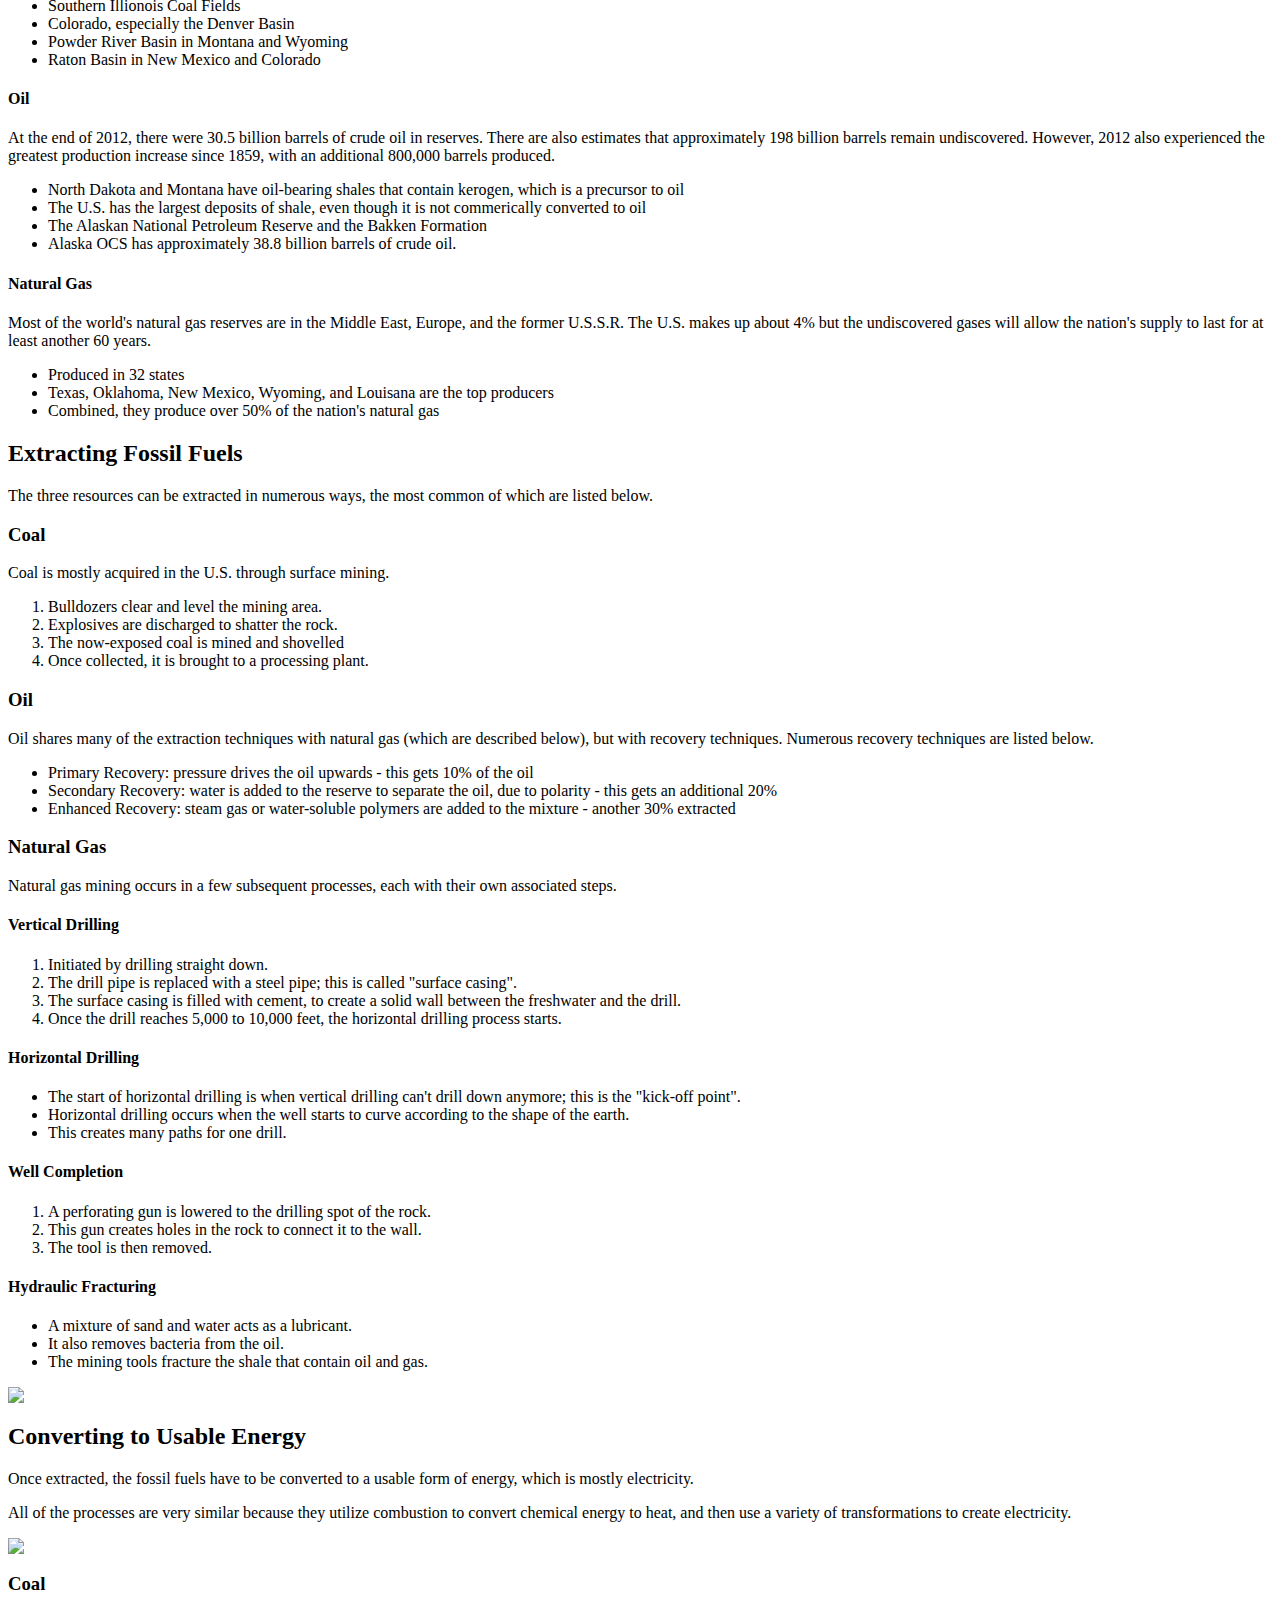
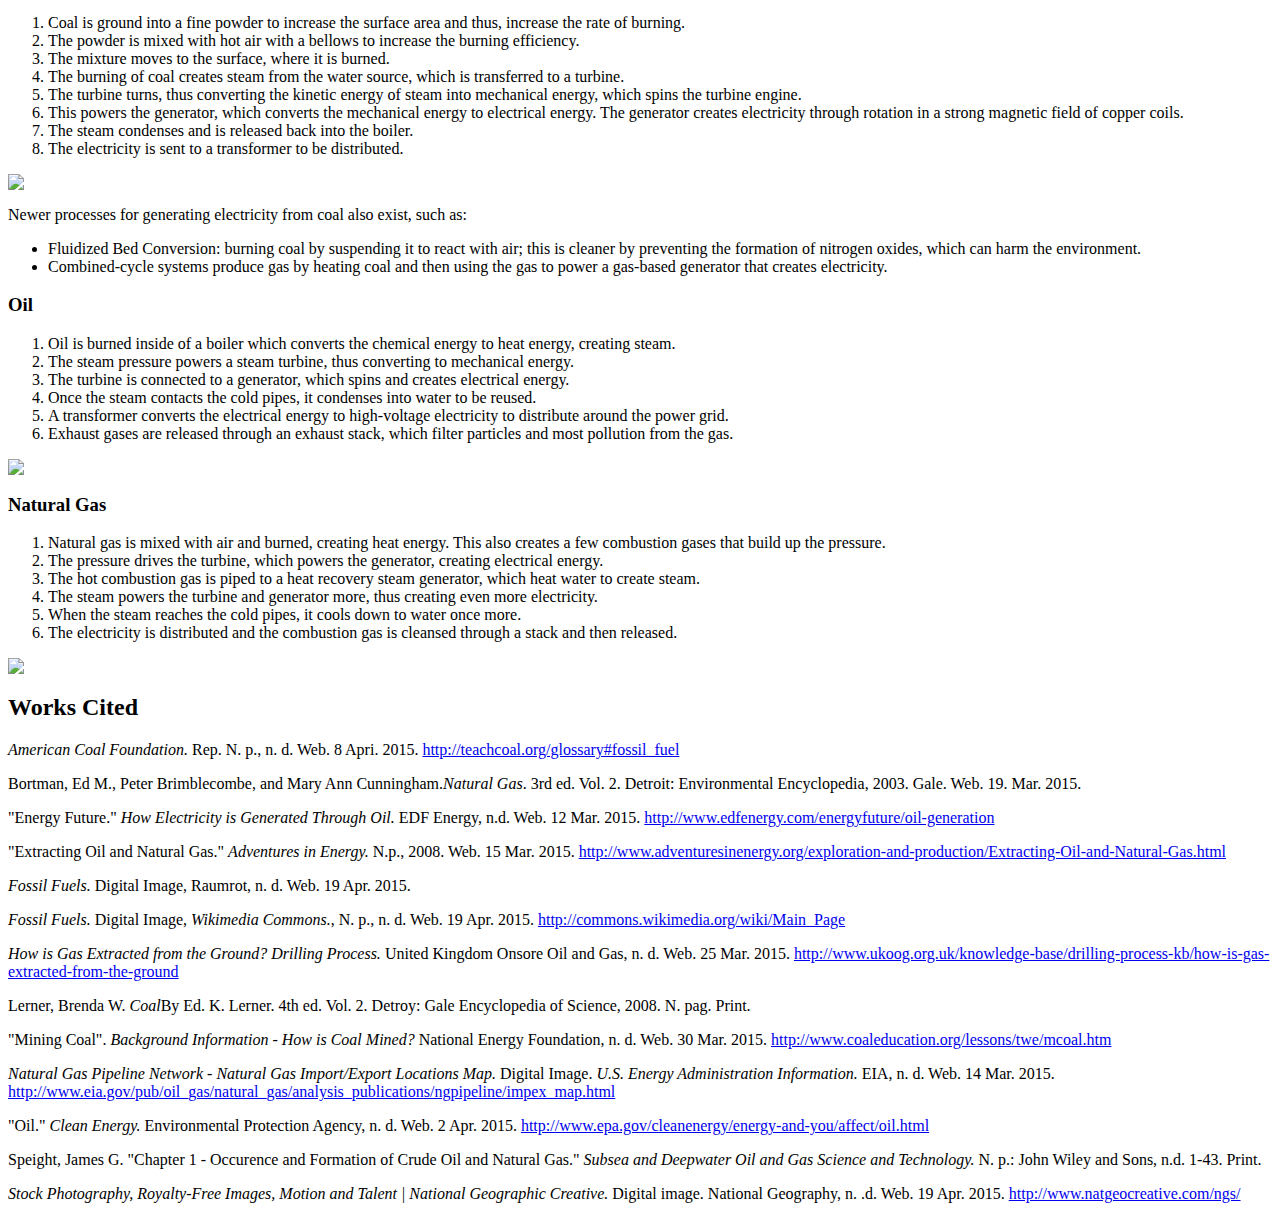
==== commit db0fa681: "Add final images of molecules and polish up any blemishes" ====
--- a/pages/index.html
+++ b/pages/index.html
@@ -18,6 +18,7 @@
 						<a href = "#general-coal">Coal</a>
 						<a href = "#general-oil">Oil</a>
 						<a href = "#general-gas">Natural Gas</a>
+						<a href="#molecular-structure">Molecular Structure</a>
 					</div>
 					<div class = "4u 12u$(medium) contents-table float-left">
 						<h3>Resource Locations</h3>
@@ -52,7 +53,7 @@
 			<section class="spotlight left" id = "general-coal">
 				<div class="row 200%">
 					<div class="4u 12u$(medium)">
-						<span class="image fit"><img src="images/coal-lumps.jpg" alt="" /></span>
+						<span class="image fit"><img src="images/coal-lumps.jpg"/></span>
 					</div>
 					<div class="8u$ 12u$(medium)">
 						<h2>Coal</h2>
@@ -89,6 +90,20 @@
 						<p>It can be created in one of two ways: biogenically from landfills and marshes or thermogenically from buried organic material.
 						As a hydrocarbon, it is mostly made of methane, but can contain alkane, carbon dioxide, nitrogen, and hydrogen sulfide.</p>
 						<p>It is mostly used for heating, cooking, and generating electricity. In addition, it can be used as fuel for vehicles and in the manufacture of plastics.</p>
+					</div>
+				</div>
+			</section>
+			<section class="spotlight" id = "molecular-structure">
+				<div class = "row">
+					<h3 class = "6u float-left">Petroleum</h3>
+					<h3 class = "6u float-left">Coal</h3>
+				</div>
+				<div class="row">
+					<div class = "6u float-left">
+						<img src="images/molecule-petroleum.png"class="image fit">
+					</div>
+					<div class = "6u float-left">
+						<img src="images/molecule-coal.png"class="image fit">
 					</div>
 				</div>
 			</section>
@@ -162,7 +177,7 @@
 			<section id = "extraction-coal" class = "12u">
 				<h3>Coal</h3>
 				<p>Coal is mostly acquired in the U.S. through surface mining.</p>
-				<ol>
+				<ol class = "12u">
 					<li>Bulldozers clear and level the mining area.</li>
 					<li>Explosives are discharged to shatter the rock.</li>
 					<li>The now-exposed coal is mined and shovelled</li>
@@ -172,7 +187,7 @@
 			<section id = "extraction-oil" class = "12u">
 				<h3>Oil</h3>
 				<p>Oil shares many of the extraction techniques with natural gas (which are described below), but with recovery techniques. Numerous recovery techniques are listed below.</p>
-				<ul>
+				<ul class = "12u">
 					<li>Primary Recovery: pressure drives the oil upwards - this gets 10% of the oil</li>
 					<li>Secondary Recovery: water is added to the reserve to separate the oil, due to polarity - this gets an additional 20%</li>
 					<li>Enhanced Recovery: steam gas or water-soluble polymers are added to the mixture - another 30% extracted</li>
@@ -183,7 +198,7 @@
 				<p>Natural gas mining occurs in a few subsequent processes, each with their own associated steps.</p>
 				<div class = "row">
 					<h4>Vertical Drilling</h4>
-					<ol>
+					<ol class = "12u">
 						<li>Initiated by drilling straight down.</li>
 						<li>The drill pipe is replaced with a steel pipe; this is called "surface casing".</li>
 						<li>The surface casing is filled with cement, to create a solid wall between the freshwater and the drill.</li>
@@ -192,7 +207,7 @@
 				</div>
 				<div class = "row">
 					<h4>Horizontal Drilling</h4>
-					<ul>
+					<ul class = "12u">
 						<li>The start of horizontal drilling is when vertical drilling can't drill down anymore; this is the "kick-off point".</li>
 						<li>Horizontal drilling occurs when the well starts to curve according to the shape of the earth.</li>
 						<li>This creates many paths for one drill.</li>
@@ -200,7 +215,7 @@
 				</div>
 				<div class = "row">
 					<h4>Well Completion</h4>
-					<ol>
+					<ol class = "12u">
 						<li>A perforating gun is lowered to the drilling spot of the rock.</li>
 						<li>This gun creates holes in the rock to connect it to the wall.</li>
 						<li>The tool is then removed.</li>
@@ -208,11 +223,12 @@
 				</div>
 				<div class = "row">
 					<h4>Hydraulic Fracturing</h4>
-					<ul>
+					<ul class = "12u">
 						<li>A mixture of sand and water acts as a lubricant.</li>
 						<li>It also removes bacteria from the oil.</li>
 						<li>The mining tools fracture the shale that contain oil and gas.</li>
 					</ul>
+					<img src = "images/fracking.jpg" class = "image fit half-max"/>
 				</div>
 			</section>
 		</div>
@@ -223,6 +239,7 @@
 			<h2>Converting to Usable Energy</h2>
 			<p>Once extracted, the fossil fuels have to be converted to a usable form of energy, which is mostly electricity.</p>
 			<p>All of the processes are very similar because they utilize combustion to convert chemical energy to heat, and then use a variety of transformations to create electricity.</p>
+			<img src = "images/combustion-eq.png" class = "image fit half-max"/>
 			<section id = "conversion-coal" class = "12u">
 				<h3>Coal</h4>
 				<ol>
@@ -235,7 +252,7 @@
 					<li>The steam condenses and is released back into the boiler.</li>
 					<li>The electricity is sent to a transformer to be distributed.</li>
 				</ol>
-				<img src = "images/converting-coal.jpg"/>
+				<img src = "images/converting-coal.png" class = "image fit half-max"/>
 				<p>Newer processes for generating electricity from coal also exist, such as:</p>
 				<ul>
 					<li>Fluidized Bed Conversion: burning coal by suspending it to react with air; this is cleaner by preventing the formation of nitrogen oxides, which can harm the environment.</li>
@@ -252,7 +269,7 @@
 					<li>A transformer converts the electrical energy to high-voltage electricity to distribute around the power grid.</li>
 					<li>Exhaust gases are released through an exhaust stack, which filter particles and most pollution from the gas.</li>
 				</ol>
-				<img src = "images/converting-oil.png"/>
+				<img src = "images/converting-oil.png" class = "image fit half-max"/>
 			</section>
 			<section id = "conversion-gas" class = "12u">
 				<h3>Natural Gas</h3>
@@ -264,7 +281,7 @@
 					<li>When the steam reaches the cold pipes, it cools down to water once more.</li>
 					<li>The electricity is distributed and the combustion gas is cleansed through a stack and then released.</li>
 				</ol>
-				<img src = "images/converting-gas.jpg"/>
+				<img src = "images/converting-gas.jpg" class = "image fit half-max"/>
 			</section>
 		</header>
 		</div>
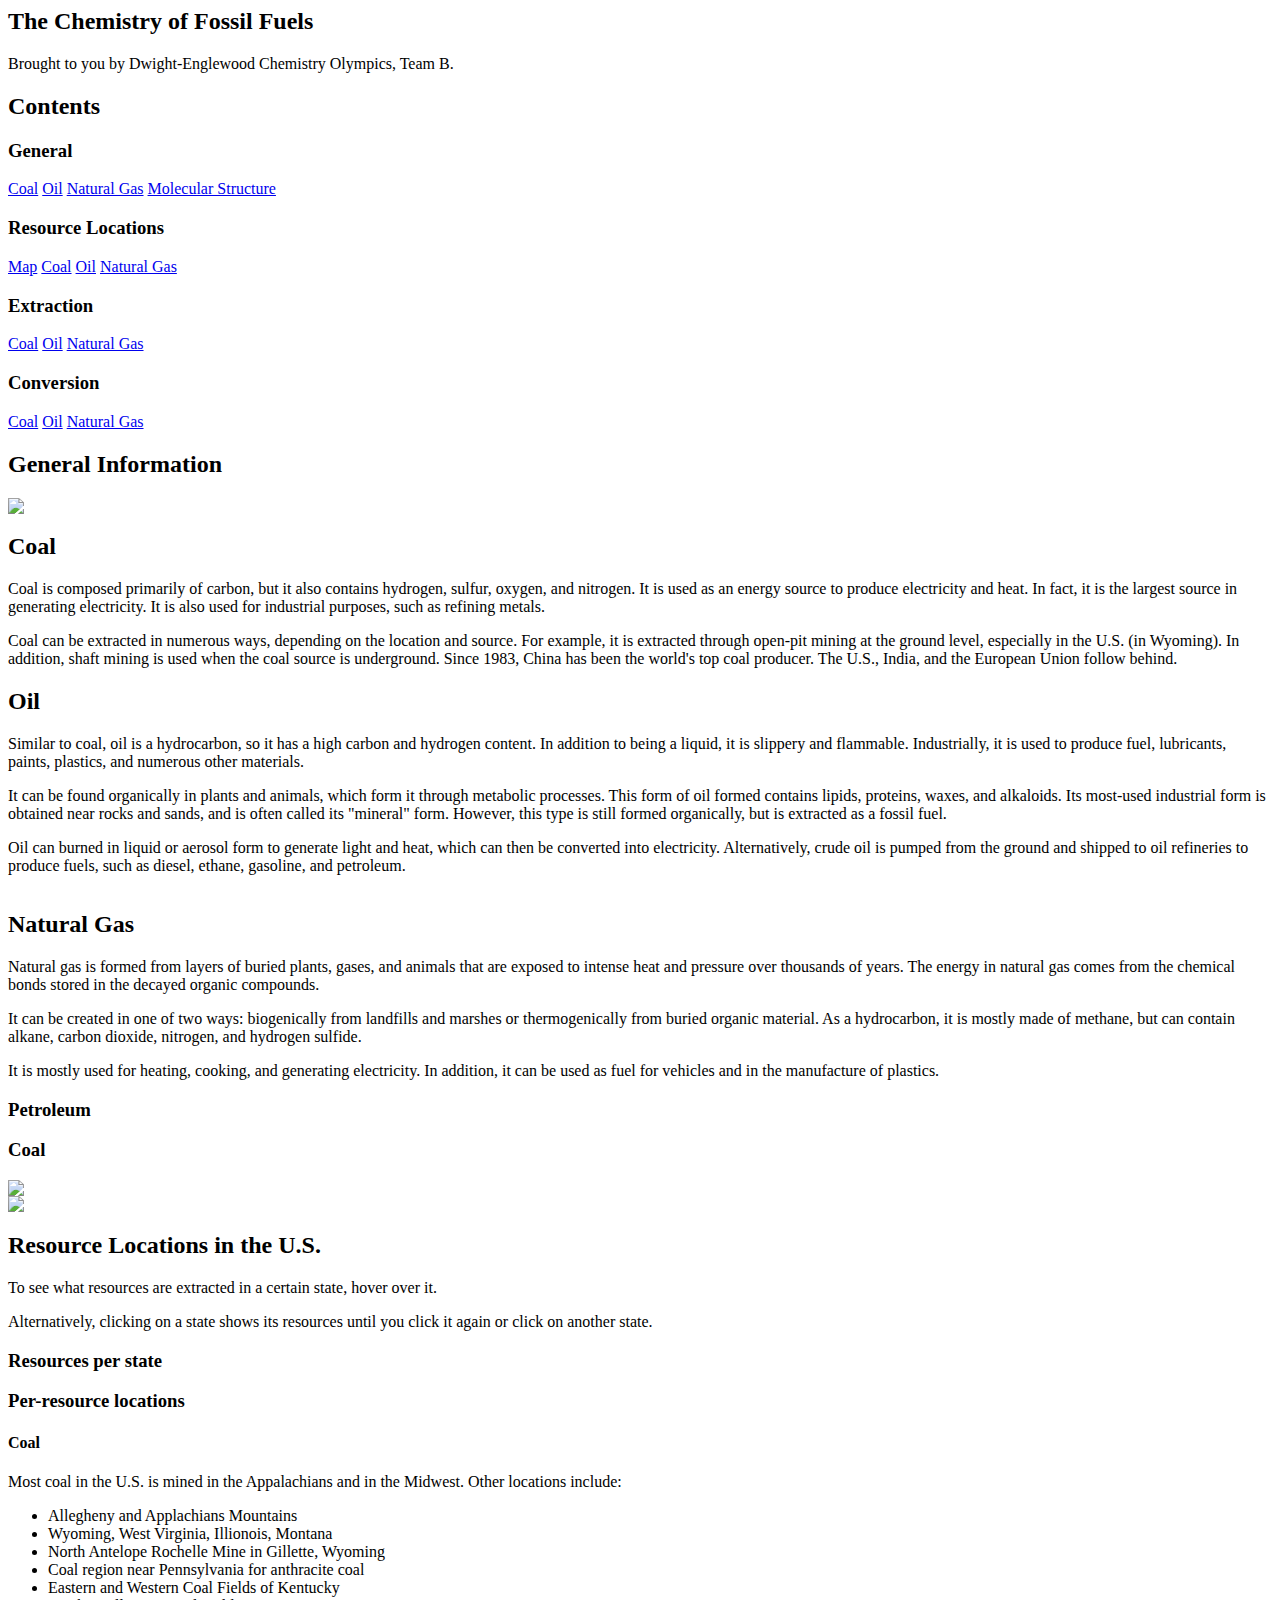
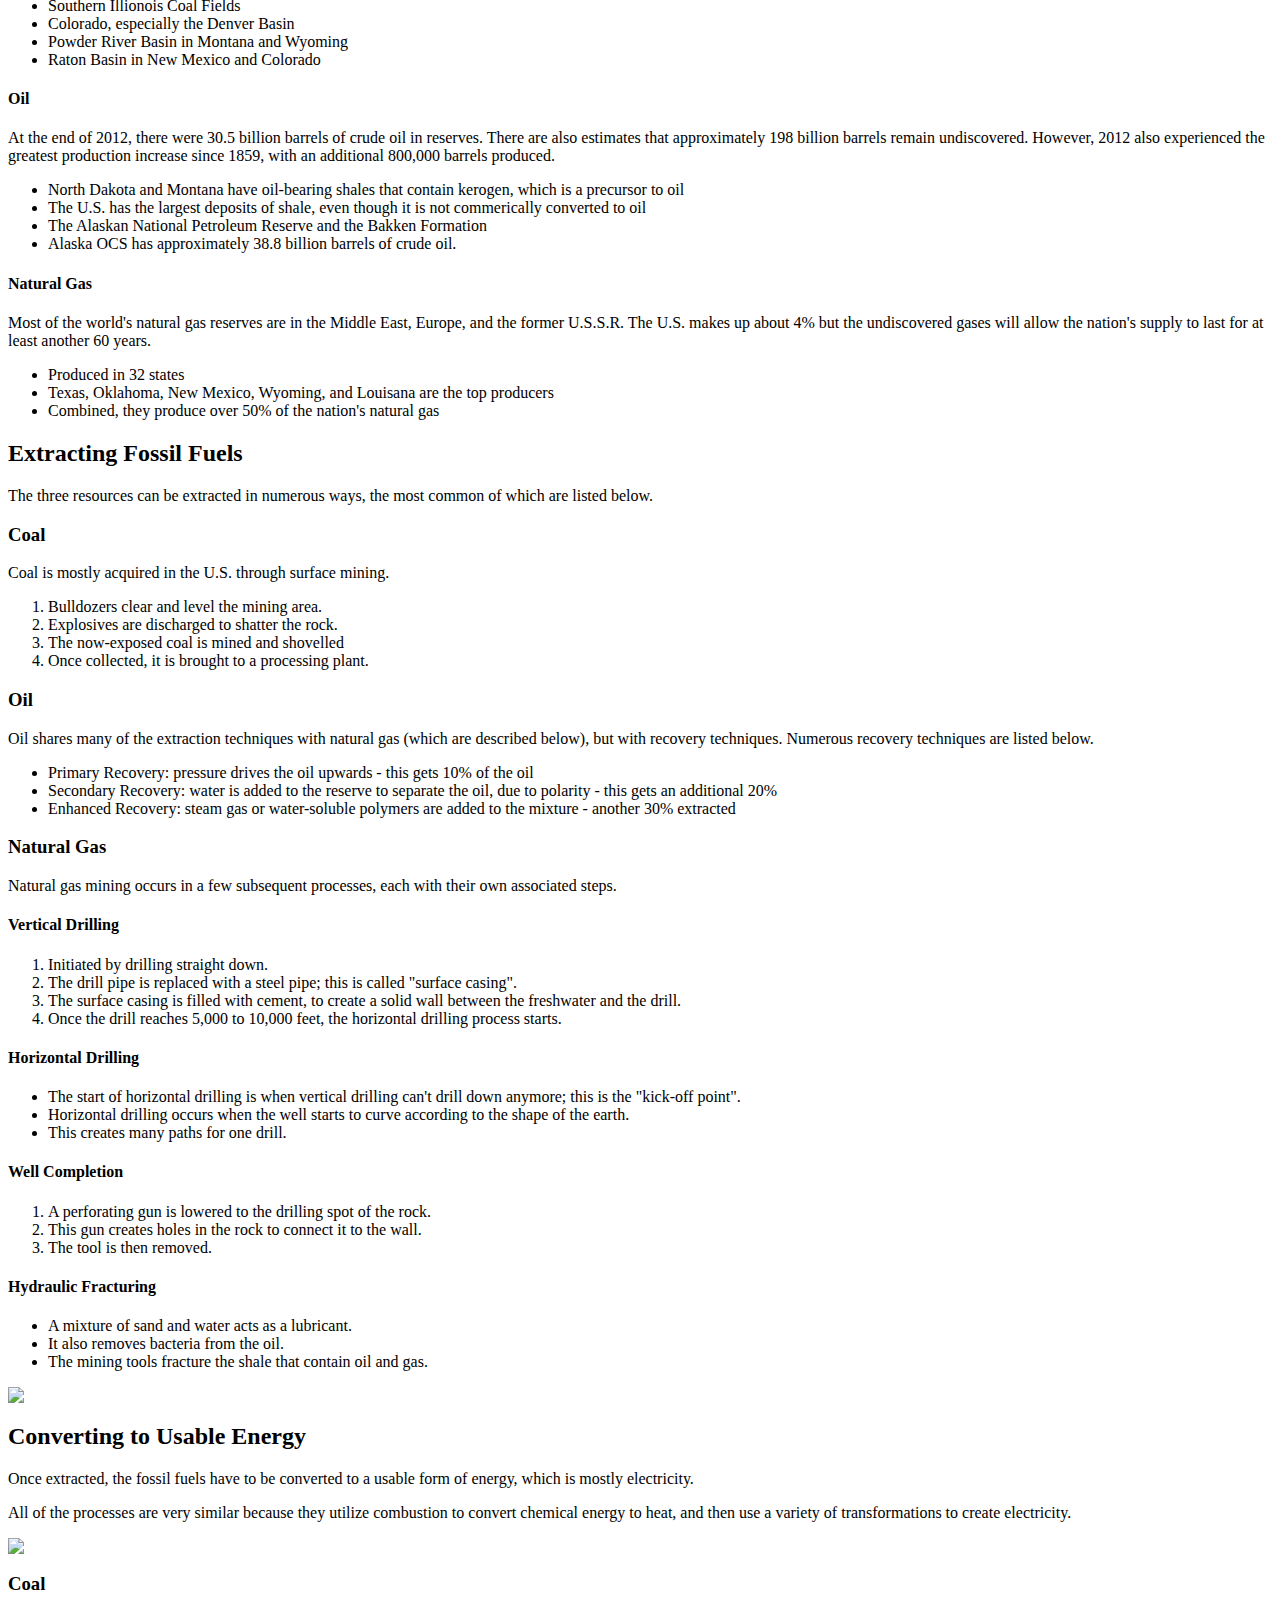
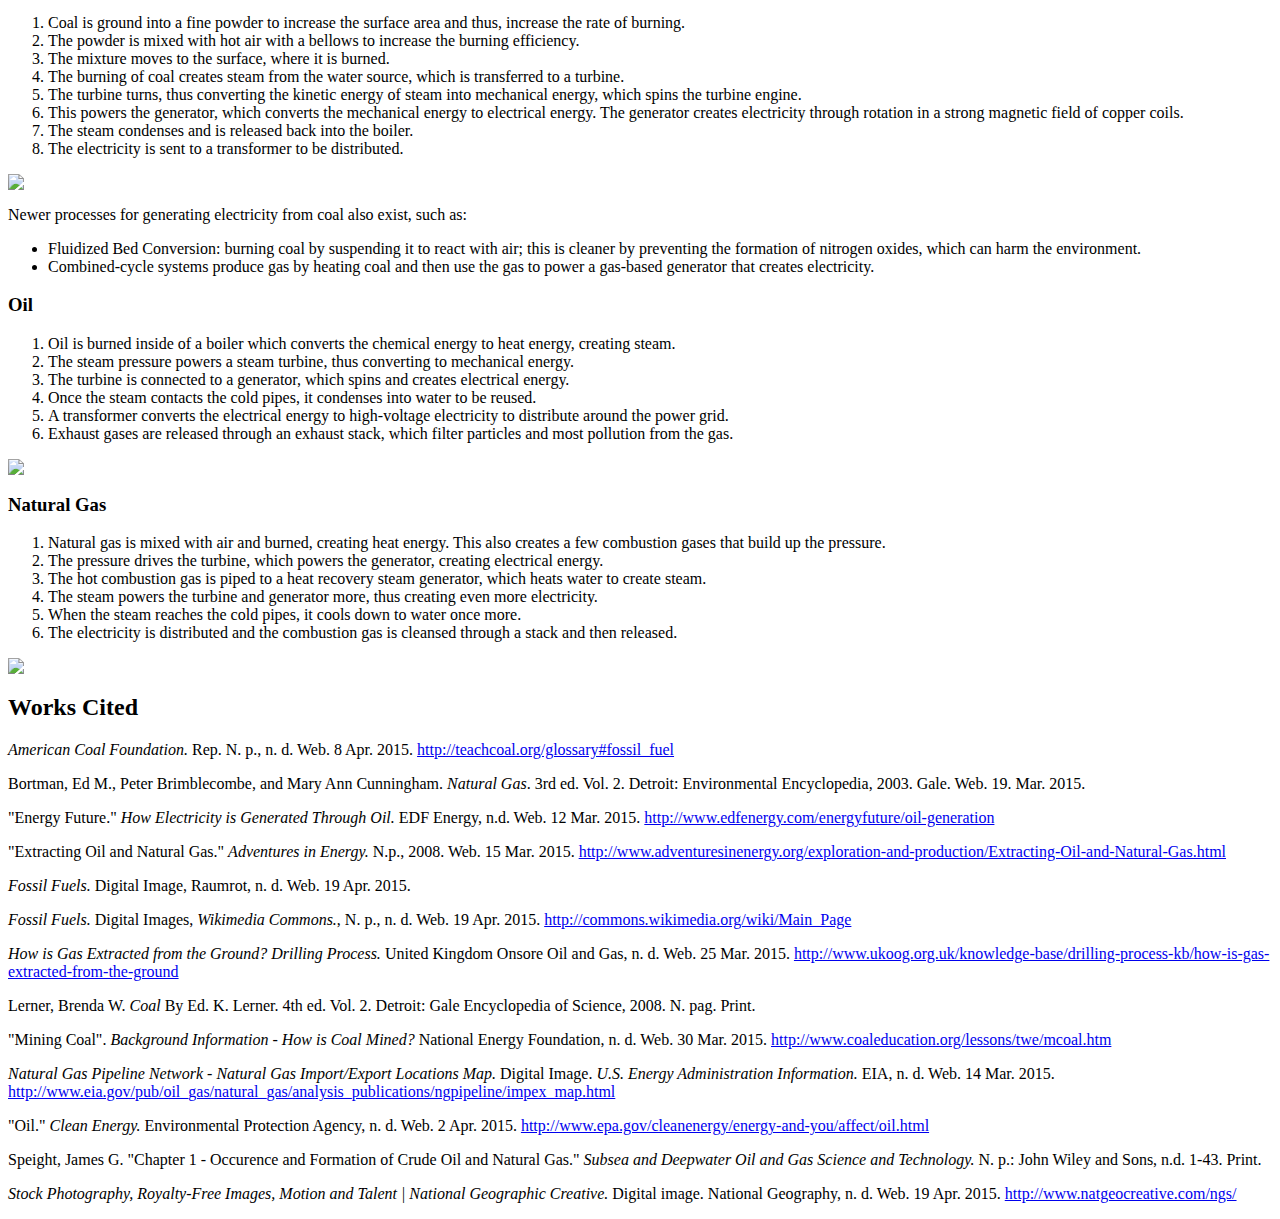
==== commit aaadf82b: "Fixed small grammatical errors" ====
--- a/pages/index.html
+++ b/pages/index.html
@@ -129,7 +129,7 @@
 				<div id = "name-info-all" class = "6u float-right">
 					<div id = "locations-coal">
 						<h4>Coal</h4>
-						<p>Most coal in the U.S. in the mined in the Appalachians and in the Midwest. Other locations include:</p>
+						<p>Most coal in the U.S. is mined in the Appalachians and in the Midwest. Other locations include:</p>
 						<ul>
 							<li>Allegheny and Applachians Mountains</li>
 							<li>Wyoming, West Virginia, Illionois, Montana</li>
@@ -256,7 +256,7 @@
 				<p>Newer processes for generating electricity from coal also exist, such as:</p>
 				<ul>
 					<li>Fluidized Bed Conversion: burning coal by suspending it to react with air; this is cleaner by preventing the formation of nitrogen oxides, which can harm the environment.</li>
-					<li>Combined-cycle systems produce gas by heating coal and then using the gas to power a gas-based generator that creates electricity.</li>
+					<li>Combined-cycle systems produce gas by heating coal and then use the gas to power a gas-based generator that creates electricity.</li>
 				</ul>
 			</section>
 			<section id = "conversion-oil" class = "12u">
@@ -276,7 +276,7 @@
 				<ol>
 					<li>Natural gas is mixed with air and burned, creating heat energy. This also creates a few combustion gases that build up the pressure.</li>
 					<li>The pressure drives the turbine, which powers the generator, creating electrical energy.</li>
-					<li>The hot combustion gas is piped to a heat recovery steam generator, which heat water to create steam.</li>
+					<li>The hot combustion gas is piped to a heat recovery steam generator, which heats water to create steam.</li>
 					<li>The steam powers the turbine and generator more, thus creating even more electricity.</li>
 					<li>When the steam reaches the cold pipes, it cools down to water once more.</li>
 					<li>The electricity is distributed and the combustion gas is cleansed through a stack and then released.</li>
@@ -291,9 +291,9 @@
 			<header>
 				<h2>Works Cited</h2>
 			</header>
-			<p class="citation"><i>American Coal Foundation.</i> Rep. N. p., n. d. Web. 8 Apri. 2015. <a href = "http://teachcoal.org/glossary#fossil_fuel">http://teachcoal.org/glossary#fossil_fuel</a></p>
-
-			<p class="citation">Bortman, Ed M., Peter Brimblecombe, and Mary Ann Cunningham.<i>Natural Gas</i>. 3rd ed. Vol. 2. Detroit: Environmental Encyclopedia, 2003. Gale. Web. 19. Mar. 2015.</p>
+			<p class="citation"><i>American Coal Foundation.</i> Rep. N. p., n. d. Web. 8 Apr. 2015. <a href = "http://teachcoal.org/glossary#fossil_fuel">http://teachcoal.org/glossary#fossil_fuel</a></p>
+
+			<p class="citation">Bortman, Ed M., Peter Brimblecombe, and Mary Ann Cunningham. <i>Natural Gas</i>. 3rd ed. Vol. 2. Detroit: Environmental Encyclopedia, 2003. Gale. Web. 19. Mar. 2015.</p>
 
 			<p class="citation">"Energy Future." <i>How Electricity is Generated Through Oil.</i> EDF Energy, n.d. Web. 12 Mar. 2015. <a href = "http://www.edfenergy.com/energyfuture/oil-generation">http://www.edfenergy.com/energyfuture/oil-generation</a></p>
 
@@ -301,11 +301,11 @@
 
 			<p class="citation"><i>Fossil Fuels.</i> Digital Image, Raumrot, n. d. Web. 19 Apr. 2015.</p>
 
-			<p class="citation"><i>Fossil Fuels.</i> Digital Image, <i>Wikimedia Commons.</i>, N. p., n. d. Web. 19 Apr. 2015. <a href = "http://commons.wikimedia.org/wiki/Main_Page">http://commons.wikimedia.org/wiki/Main_Page</a></p>
+			<p class="citation"><i>Fossil Fuels.</i> Digital Images, <i>Wikimedia Commons.</i>, N. p., n. d. Web. 19 Apr. 2015. <a href = "http://commons.wikimedia.org/wiki/Main_Page">http://commons.wikimedia.org/wiki/Main_Page</a></p>
 
 			<p class="citation"><i>How is Gas Extracted from the Ground? Drilling Process.</i> United Kingdom Onsore Oil and Gas, n. d. Web. 25 Mar. 2015. <a href = "http://www.ukoog.org.uk/knowledge-base/drilling-process-kb/how-is-gas-extracted-from-the-ground">http://www.ukoog.org.uk/knowledge-base/drilling-process-kb/how-is-gas-extracted-from-the-ground</a></p>
 
-			<p class="citation">Lerner, Brenda W. <i>Coal</i>By Ed. K. Lerner. 4th ed. Vol. 2. Detroy: Gale Encyclopedia of Science, 2008. N. pag. Print.</p>
+			<p class="citation">Lerner, Brenda W. <i>Coal</i> By Ed. K. Lerner. 4th ed. Vol. 2. Detroit: Gale Encyclopedia of Science, 2008. N. pag. Print.</p>
 
 			<p class="citation">"Mining Coal". <i>Background Information - How is Coal Mined?</i> National Energy Foundation, n. d. Web. 30 Mar. 2015. <a href ="http://www.coaleducation.org/lessons/twe/mcoal.htm">http://www.coaleducation.org/lessons/twe/mcoal.htm</a></p>
 
@@ -315,7 +315,7 @@
 
 			<p class="citation">Speight, James G. "Chapter 1 - Occurence and Formation of Crude Oil and Natural Gas." <i>Subsea and Deepwater Oil and Gas Science and Technology.</i> N. p.: John Wiley and Sons, n.d. 1-43. Print.</p>
 
-			<p class="citation"><i>Stock Photography, Royalty-Free Images, Motion and Talent | National Geographic Creative.</i> Digital image. National Geography, n. .d. Web. 19 Apr. 2015. <a href="http://www.natgeocreative.com/ngs/">http://www.natgeocreative.com/ngs/</a></p>
+			<p class="citation"><i>Stock Photography, Royalty-Free Images, Motion and Talent | National Geographic Creative.</i> Digital image. National Geography, n. d. Web. 19 Apr. 2015. <a href="http://www.natgeocreative.com/ngs/">http://www.natgeocreative.com/ngs/</a></p>
 		</div>
 	</section>
 </body>